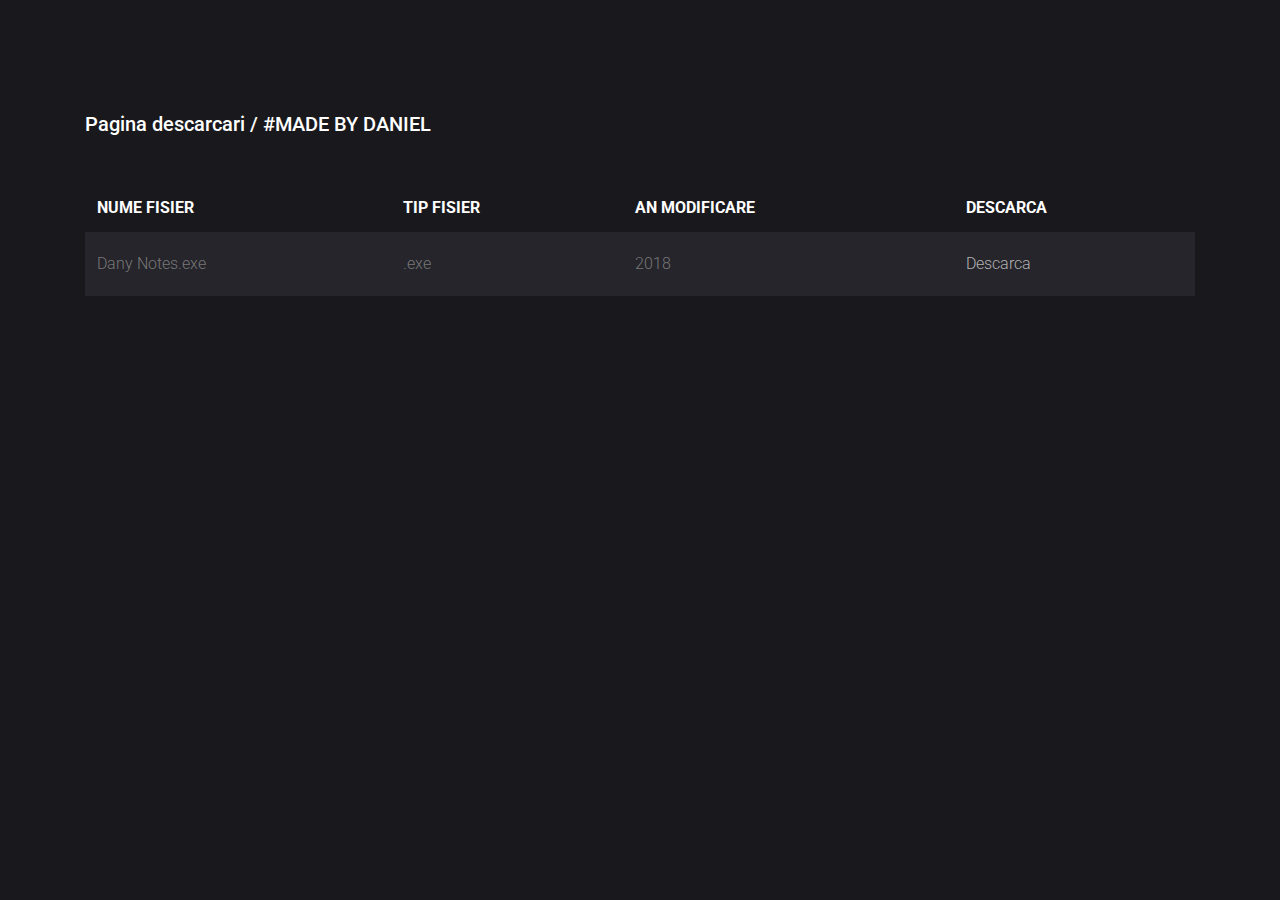
==== rep/index.html @ 6f4e150a "#rep" ====
<!doctype html>
<html lang="en">
  <head>
    <!-- Required meta tags -->
    <meta charset="utf-8">
    <meta name="viewport" content="width=device-width, initial-scale=1, shrink-to-fit=no">
    <link href="https://fonts.googleapis.com/css?family=Roboto:300,400&display=swap" rel="stylesheet">

    <link rel="stylesheet" href="fonts/icomoon/style.css">

    <link rel="stylesheet" href="css/owl.carousel.min.css">

    <!-- Bootstrap CSS -->
    <link rel="stylesheet" href="css/bootstrap.min.css">
    
    <!-- Style -->
    <link rel="stylesheet" href="css/style.css">

    <title>MBD REPO</title>
  </head>
  <body>
  

  <div class="content">
    
    <div class="container">
      <h2 class="mb-5">Pagina descarcari / #MADE BY DANIEL</h2>
      

      <div class="table-responsive custom-table-responsive">

        <table class="table custom-table" id="table">
          <thead>
            <tr>  

              <!--<th scope="col">
                <label class="control control--checkbox">
                  <input type="checkbox"  class="js-check-all"/>
                  <div class="control__indicator"></div>
                </label>
              </th>-->
              
              <th scope="col">NUME FISIER</th>
              <th scope="col">TIP FISIER</th>
              <th scope="col">AN MODIFICARE</th>
              <th scope="col">DESCARCA</th>
            </tr>
          </thead>
          <tbody>
            <tr scope="row">
              <td>
                Dany Notes.exe
              </td>
              <td>
				.exe
			  </td>
			  <td>
				2018
			  </td>
			  <td>
				<a href="./rep/Dany Notes.exe">Descarca</a>
			  </td>
            </tr>
            
          </tbody>
        </table>
      </div>


    </div>

  </div>
    
  <script>
    function getFiles() {

    }

    function addRow(c1, c2, c3, c4){
      var table = document.getElementById("table");
      var row = table.insertRow(1);
      var cell1 = row.insertCell(0);
      var cell2 = row.insertCell(1);
      var cell3 = row.insertCell(2);
      var cell4 = row.insertCell(3);
      cell1.innerHTML = c1;
      cell2.innerHTML = c2;
      cell3.innerHTML = c3;
      cell4.innerHTML = c4;
    }

    </script>

    <script src="js/jquery-3.3.1.min.js"></script>
    <script src="js/popper.min.js"></script>
    <script src="js/bootstrap.min.js"></script>
    <script src="js/main.js"></script>
  </body>
</html>
---- rep/fonts/icomoon/style.css ----
@font-face {
  font-family: 'icomoon';
  src:  url('fonts/icomoon.eot?10si43');
  src:  url('fonts/icomoon.eot?10si43#iefix') format('embedded-opentype'),
    url('fonts/icomoon.ttf?10si43') format('truetype'),
    url('fonts/icomoon.woff?10si43') format('woff'),
    url('fonts/icomoon.svg?10si43#icomoon') format('svg');
  font-weight: normal;
  font-style: normal;
}

[class^="icon-"], [class*=" icon-"] {
  /* use !important to prevent issues with browser extensions that change fonts */
  font-family: 'icomoon' !important;
  speak: none;
  font-style: normal;
  font-weight: normal;
  font-variant: normal;
  text-transform: none;
  line-height: 1;

  /* Better Font Rendering =========== */
  -webkit-font-smoothing: antialiased;
  -moz-osx-font-smoothing: grayscale;
}

.icon-asterisk:before {
  content: "\f069";
}
.icon-plus:before {
  content: "\f067";
}
.icon-question:before {
  content: "\f128";
}
.icon-minus:before {
  content: "\f068";
}
.icon-glass:before {
  content: "\f000";
}
.icon-music:before {
  content: "\f001";
}
.icon-search:before {
  content: "\f002";
}
.icon-envelope-o:before {
  content: "\f003";
}
.icon-heart:before {
  content: "\f004";
}
.icon-star:before {
  content: "\f005";
}
.icon-star-o:before {
  content: "\f006";
}
.icon-user:before {
  content: "\f007";
}
.icon-film:before {
  content: "\f008";
}
.icon-th-large:before {
  content: "\f009";
}
.icon-th:before {
  content: "\f00a";
}
.icon-th-list:before {
  content: "\f00b";
}
.icon-check:before {
  content: "\f00c";
}
.icon-close:before {
  content: "\f00d";
}
.icon-remove:before {
  content: "\f00d";
}
.icon-times:before {
  content: "\f00d";
}
.icon-search-plus:before {
  content: "\f00e";
}
.icon-search-minus:before {
  content: "\f010";
}
.icon-power-off:before {
  content: "\f011";
}
.icon-signal:before {
  content: "\f012";
}
.icon-cog:before {
  content: "\f013";
}
.icon-gear:before {
  content: "\f013";
}
.icon-trash-o:before {
  content: "\f014";
}
.icon-home:before {
  content: "\f015";
}
.icon-file-o:before {
  content: "\f016";
}
.icon-clock-o:before {
  content: "\f017";
}
.icon-road:before {
  content: "\f018";
}
.icon-download:before {
  content: "\f019";
}
.icon-arrow-circle-o-down:before {
  content: "\f01a";
}
.icon-arrow-circle-o-up:before {
  content: "\f01b";
}
.icon-inbox:before {
  content: "\f01c";
}
.icon-play-circle-o:before {
  content: "\f01d";
}
.icon-repeat:before {
  content: "\f01e";
}
.icon-rotate-right:before {
  content: "\f01e";
}
.icon-refresh:before {
  content: "\f021";
}
.icon-list-alt:before {
  content: "\f022";
}
.icon-lock:before {
  content: "\f023";
}
.icon-flag:before {
  content: "\f024";
}
.icon-headphones:before {
  content: "\f025";
}
.icon-volume-off:before {
  content: "\f026";
}
.icon-volume-down:before {
  content: "\f027";
}
.icon-volume-up:before {
  content: "\f028";
}
.icon-qrcode:before {
  content: "\f029";
}
.icon-barcode:before {
  content: "\f02a";
}
.icon-tag:before {
  content: "\f02b";
}
.icon-tags:before {
  content: "\f02c";
}
.icon-book:before {
  content: "\f02d";
}
.icon-bookmark:before {
  content: "\f02e";
}
.icon-print:before {
  content: "\f02f";
}
.icon-camera:before {
  content: "\f030";
}
.icon-font:before {
  content: "\f031";
}
.icon-bold:before {
  content: "\f032";
}
.icon-italic:before {
  content: "\f033";
}
.icon-text-height:before {
  content: "\f034";
}
.icon-text-width:before {
  content: "\f035";
}
.icon-align-left:before {
  content: "\f036";
}
.icon-align-center:before {
  content: "\f037";
}
.icon-align-right:before {
  content: "\f038";
}
.icon-align-justify:before {
  content: "\f039";
}
.icon-list:before {
  content: "\f03a";
}
.icon-dedent:before {
  content: "\f03b";
}
.icon-outdent:before {
  content: "\f03b";
}
.icon-indent:before {
  content: "\f03c";
}
.icon-video-camera:before {
  content: "\f03d";
}
.icon-image:before {
  content: "\f03e";
}
.icon-photo:before {
  content: "\f03e";
}
.icon-picture-o:before {
  content: "\f03e";
}
.icon-pencil:before {
  content: "\f040";
}
.icon-map-marker:before {
  content: "\f041";
}
.icon-adjust:before {
  content: "\f042";
}
.icon-tint:before {
  content: "\f043";
}
.icon-edit:before {
  content: "\f044";
}
.icon-pencil-square-o:before {
  content: "\f044";
}
.icon-share-square-o:before {
  content: "\f045";
}
.icon-check-square-o:before {
  content: "\f046";
}
.icon-arrows:before {
  content: "\f047";
}
.icon-step-backward:before {
  content: "\f048";
}
.icon-fast-backward:before {
  content: "\f049";
}
.icon-backward:before {
  content: "\f04a";
}
.icon-play:before {
  content: "\f04b";
}
.icon-pause:before {
  content: "\f04c";
}
.icon-stop:before {
  content: "\f04d";
}
.icon-forward:before {
  content: "\f04e";
}
.icon-fast-forward:before {
  content: "\f050";
}
.icon-step-forward:before {
  content: "\f051";
}
.icon-eject:before {
  content: "\f052";
}
.icon-chevron-left:before {
  content: "\f053";
}
.icon-chevron-right:before {
  content: "\f054";
}
.icon-plus-circle:before {
  content: "\f055";
}
.icon-minus-circle:before {
  content: "\f056";
}
.icon-times-circle:before {
  content: "\f057";
}
.icon-check-circle:before {
  content: "\f058";
}
.icon-question-circle:before {
  content: "\f059";
}
.icon-info-circle:before {
  content: "\f05a";
}
.icon-crosshairs:before {
  content: "\f05b";
}
.icon-times-circle-o:before {
  content: "\f05c";
}
.icon-check-circle-o:before {
  content: "\f05d";
}
.icon-ban:before {
  content: "\f05e";
}
.icon-arrow-left:before {
  content: "\f060";
}
.icon-arrow-right:before {
  content: "\f061";
}
.icon-arrow-up:before {
  content: "\f062";
}
.icon-arrow-down:before {
  content: "\f063";
}
.icon-mail-forward:before {
  content: "\f064";
}
.icon-share:before {
  content: "\f064";
}
.icon-expand:before {
  content: "\f065";
}
.icon-compress:before {
  content: "\f066";
}
.icon-exclamation-circle:before {
  content: "\f06a";
}
.icon-gift:before {
  content: "\f06b";
}
.icon-leaf:before {
  content: "\f06c";
}
.icon-fire:before {
  content: "\f06d";
}
.icon-eye:before {
  content: "\f06e";
}
.icon-eye-slash:before {
  content: "\f070";
}
.icon-exclamation-triangle:before {
  content: "\f071";
}
.icon-warning:before {
  content: "\f071";
}
.icon-plane:before {
  content: "\f072";
}
.icon-calendar:before {
  content: "\f073";
}
.icon-random:before {
  content: "\f074";
}
.icon-comment:before {
  content: "\f075";
}
.icon-magnet:before {
  content: "\f076";
}
.icon-chevron-up:before {
  content: "\f077";
}
.icon-chevron-down:before {
  content: "\f078";
}
.icon-retweet:before {
  content: "\f079";
}
.icon-shopping-cart:before {
  content: "\f07a";
}
.icon-folder:before {
  content: "\f07b";
}
.icon-folder-open:before {
  content: "\f07c";
}
.icon-arrows-v:before {
  content: "\f07d";
}
.icon-arrows-h:before {
  content: "\f07e";
}
.icon-bar-chart:before {
  content: "\f080";
}
.icon-bar-chart-o:before {
  content: "\f080";
}
.icon-twitter-square:before {
  content: "\f081";
}
.icon-facebook-square:before {
  content: "\f082";
}
.icon-camera-retro:before {
  content: "\f083";
}
.icon-key:before {
  content: "\f084";
}
.icon-cogs:before {
  content: "\f085";
}
.icon-gears:before {
  content: "\f085";
}
.icon-comments:before {
  content: "\f086";
}
.icon-thumbs-o-up:before {
  content: "\f087";
}
.icon-thumbs-o-down:before {
  content: "\f088";
}
.icon-star-half:before {
  content: "\f089";
}
.icon-heart-o:before {
  content: "\f08a";
}
.icon-sign-out:before {
  content: "\f08b";
}
.icon-linkedin-square:before {
  content: "\f08c";
}
.icon-thumb-tack:before {
  content: "\f08d";
}
.icon-external-link:before {
  content: "\f08e";
}
.icon-sign-in:before {
  content: "\f090";
}
.icon-trophy:before {
  content: "\f091";
}
.icon-github-square:before {
  content: "\f092";
}
.icon-upload:before {
  content: "\f093";
}
.icon-lemon-o:before {
  content: "\f094";
}
.icon-phone:before {
  content: "\f095";
}
.icon-square-o:before {
  content: "\f096";
}
.icon-bookmark-o:before {
  content: "\f097";
}
.icon-phone-square:before {
  content: "\f098";
}
.icon-twitter:before {
  content: "\f099";
}
.icon-facebook:before {
  content: "\f09a";
}
.icon-facebook-f:before {
  content: "\f09a";
}
.icon-github:before {
  content: "\f09b";
}
.icon-unlock:before {
  content: "\f09c";
}
.icon-credit-card:before {
  content: "\f09d";
}
.icon-feed:before {
  content: "\f09e";
}
.icon-rss:before {
  content: "\f09e";
}
.icon-hdd-o:before {
  content: "\f0a0";
}
.icon-bullhorn:before {
  content: "\f0a1";
}
.icon-bell-o:before {
  content: "\f0a2";
}
.icon-certificate:before {
  content: "\f0a3";
}
.icon-hand-o-right:before {
  content: "\f0a4";
}
.icon-hand-o-left:before {
  content: "\f0a5";
}
.icon-hand-o-up:before {
  content: "\f0a6";
}
.icon-hand-o-down:before {
  content: "\f0a7";
}
.icon-arrow-circle-left:before {
  content: "\f0a8";
}
.icon-arrow-circle-right:before {
  content: "\f0a9";
}
.icon-arrow-circle-up:before {
  content: "\f0aa";
}
.icon-arrow-circle-down:before {
  content: "\f0ab";
}
.icon-globe:before {
  content: "\f0ac";
}
.icon-wrench:before {
  content: "\f0ad";
}
.icon-tasks:before {
  content: "\f0ae";
}
.icon-filter:before {
  content: "\f0b0";
}
.icon-briefcase:before {
  content: "\f0b1";
}
.icon-arrows-alt:before {
  content: "\f0b2";
}
.icon-group:before {
  content: "\f0c0";
}
.icon-users:before {
  content: "\f0c0";
}
.icon-chain:before {
  content: "\f0c1";
}
.icon-link:before {
  content: "\f0c1";
}
.icon-cloud:before {
  content: "\f0c2";
}
.icon-flask:before {
  content: "\f0c3";
}
.icon-cut:before {
  content: "\f0c4";
}
.icon-scissors:before {
  content: "\f0c4";
}
.icon-copy:before {
  content: "\f0c5";
}
.icon-files-o:before {
  content: "\f0c5";
}
.icon-paperclip:before {
  content: "\f0c6";
}
.icon-floppy-o:before {
  content: "\f0c7";
}
.icon-save:before {
  content: "\f0c7";
}
.icon-square:before {
  content: "\f0c8";
}
.icon-bars:before {
  content: "\f0c9";
}
.icon-navicon:before {
  content: "\f0c9";
}
.icon-reorder:before {
  content: "\f0c9";
}
.icon-list-ul:before {
  content: "\f0ca";
}
.icon-list-ol:before {
  content: "\f0cb";
}
.icon-strikethrough:before {
  content: "\f0cc";
}
.icon-underline:before {
  content: "\f0cd";
}
.icon-table:before {
  content: "\f0ce";
}
.icon-magic:before {
  content: "\f0d0";
}
.icon-truck:before {
  content: "\f0d1";
}
.icon-pinterest:before {
  content: "\f0d2";
}
.icon-pinterest-square:before {
  content: "\f0d3";
}
.icon-google-plus-square:before {
  content: "\f0d4";
}
.icon-google-plus:before {
  content: "\f0d5";
}
.icon-money:before {
  content: "\f0d6";
}
.icon-caret-down:before {
  content: "\f0d7";
}
.icon-caret-up:before {
  content: "\f0d8";
}
.icon-caret-left:before {
  content: "\f0d9";
}
.icon-caret-right:before {
  content: "\f0da";
}
.icon-columns:before {
  content: "\f0db";
}
.icon-sort:before {
  content: "\f0dc";
}
.icon-unsorted:before {
  content: "\f0dc";
}
.icon-sort-desc:before {
  content: "\f0dd";
}
.icon-sort-down:before {
  content: "\f0dd";
}
.icon-sort-asc:before {
  content: "\f0de";
}
.icon-sort-up:before {
  content: "\f0de";
}
.icon-envelope:before {
  content: "\f0e0";
}
.icon-linkedin:before {
  content: "\f0e1";
}
.icon-rotate-left:before {
  content: "\f0e2";
}
.icon-undo:before {
  content: "\f0e2";
}
.icon-gavel:before {
  content: "\f0e3";
}
.icon-legal:before {
  content: "\f0e3";
}
.icon-dashboard:before {
  content: "\f0e4";
}
.icon-tachometer:before {
  content: "\f0e4";
}
.icon-comment-o:before {
  content: "\f0e5";
}
.icon-comments-o:before {
  content: "\f0e6";
}
.icon-bolt:before {
  content: "\f0e7";
}
.icon-flash:before {
  content: "\f0e7";
}
.icon-sitemap:before {
  content: "\f0e8";
}
.icon-umbrella:before {
  content: "\f0e9";
}
.icon-clipboard:before {
  content: "\f0ea";
}
.icon-paste:before {
  content: "\f0ea";
}
.icon-lightbulb-o:before {
  content: "\f0eb";
}
.icon-exchange:before {
  content: "\f0ec";
}
.icon-cloud-download:before {
  content: "\f0ed";
}
.icon-cloud-upload:before {
  content: "\f0ee";
}
.icon-user-md:before {
  content: "\f0f0";
}
.icon-stethoscope:before {
  content: "\f0f1";
}
.icon-suitcase:before {
  content: "\f0f2";
}
.icon-bell:before {
  content: "\f0f3";
}
.icon-coffee:before {
  content: "\f0f4";
}
.icon-cutlery:before {
  content: "\f0f5";
}
.icon-file-text-o:before {
  content: "\f0f6";
}
.icon-building-o:before {
  content: "\f0f7";
}
.icon-hospital-o:before {
  content: "\f0f8";
}
.icon-ambulance:before {
  content: "\f0f9";
}
.icon-medkit:before {
  content: "\f0fa";
}
.icon-fighter-jet:before {
  content: "\f0fb";
}
.icon-beer:before {
  content: "\f0fc";
}
.icon-h-square:before {
  content: "\f0fd";
}
.icon-plus-square:before {
  content: "\f0fe";
}
.icon-angle-double-left:before {
  content: "\f100";
}
.icon-angle-double-right:before {
  content: "\f101";
}
.icon-angle-double-up:before {
  content: "\f102";
}
.icon-angle-double-down:before {
  content: "\f103";
}
.icon-angle-left:before {
  content: "\f104";
}
.icon-angle-right:before {
  content: "\f105";
}
.icon-angle-up:before {
  content: "\f106";
}
.icon-angle-down:before {
  content: "\f107";
}
.icon-desktop:before {
  content: "\f108";
}
.icon-laptop:before {
  content: "\f109";
}
.icon-tablet:before {
  content: "\f10a";
}
.icon-mobile:before {
  content: "\f10b";
}
.icon-mobile-phone:before {
  content: "\f10b";
}
.icon-circle-o:before {
  content: "\f10c";
}
.icon-quote-left:before {
  content: "\f10d";
}
.icon-quote-right:before {
  content: "\f10e";
}
.icon-spinner:before {
  content: "\f110";
}
.icon-circle:before {
  content: "\f111";
}
.icon-mail-reply:before {
  content: "\f112";
}
.icon-reply:before {
  content: "\f112";
}
.icon-github-alt:before {
  content: "\f113";
}
.icon-folder-o:before {
  content: "\f114";
}
.icon-folder-open-o:before {
  content: "\f115";
}
.icon-smile-o:before {
  content: "\f118";
}
.icon-frown-o:before {
  content: "\f119";
}
.icon-meh-o:before {
  content: "\f11a";
}
.icon-gamepad:before {
  content: "\f11b";
}
.icon-keyboard-o:before {
  content: "\f11c";
}
.icon-flag-o:before {
  content: "\f11d";
}
.icon-flag-checkered:before {
  content: "\f11e";
}
.icon-terminal:before {
  content: "\f120";
}
.icon-code:before {
  content: "\f121";
}
.icon-mail-reply-all:before {
  content: "\f122";
}
.icon-reply-all:before {
  content: "\f122";
}
.icon-star-half-empty:before {
  content: "\f123";
}
.icon-star-half-full:before {
  content: "\f123";
}
.icon-star-half-o:before {
  content: "\f123";
}
.icon-location-arrow:before {
  content: "\f124";
}
.icon-crop:before {
  content: "\f125";
}
.icon-code-fork:before {
  content: "\f126";
}
.icon-chain-broken:before {
  content: "\f127";
}
.icon-unlink:before {
  content: "\f127";
}
.icon-info:before {
  content: "\f129";
}
.icon-exclamation:before {
  content: "\f12a";
}
.icon-superscript:before {
  content: "\f12b";
}
.icon-subscript:before {
  content: "\f12c";
}
.icon-eraser:before {
  content: "\f12d";
}
.icon-puzzle-piece:before {
  content: "\f12e";
}
.icon-microphone:before {
  content: "\f130";
}
.icon-microphone-slash:before {
  content: "\f131";
}
.icon-shield:before {
  content: "\f132";
}
.icon-calendar-o:before {
  content: "\f133";
}
.icon-fire-extinguisher:before {
  content: "\f134";
}
.icon-rocket:before {
  content: "\f135";
}
.icon-maxcdn:before {
  content: "\f136";
}
.icon-chevron-circle-left:before {
  content: "\f137";
}
.icon-chevron-circle-right:before {
  content: "\f138";
}
.icon-chevron-circle-up:before {
  content: "\f139";
}
.icon-chevron-circle-down:before {
  content: "\f13a";
}
.icon-html5:before {
  content: "\f13b";
}
.icon-css3:before {
  content: "\f13c";
}
.icon-anchor:before {
  content: "\f13d";
}
.icon-unlock-alt:before {
  content: "\f13e";
}
.icon-bullseye:before {
  content: "\f140";
}
.icon-ellipsis-h:before {
  content: "\f141";
}
.icon-ellipsis-v:before {
  content: "\f142";
}
.icon-rss-square:before {
  content: "\f143";
}
.icon-play-circle:before {
  content: "\f144";
}
.icon-ticket:before {
  content: "\f145";
}
.icon-minus-square:before {
  content: "\f146";
}
.icon-minus-square-o:before {
  content: "\f147";
}
.icon-level-up:before {
  content: "\f148";
}
.icon-level-down:before {
  content: "\f149";
}
.icon-check-square:before {
  content: "\f14a";
}
.icon-pencil-square:before {
  content: "\f14b";
}
.icon-external-link-square:before {
  content: "\f14c";
}
.icon-share-square:before {
  content: "\f14d";
}
.icon-compass:before {
  content: "\f14e";
}
.icon-caret-square-o-down:before {
  content: "\f150";
}
.icon-toggle-down:before {
  content: "\f150";
}
.icon-caret-square-o-up:before {
  content: "\f151";
}
.icon-toggle-up:before {
  content: "\f151";
}
.icon-caret-square-o-right:before {
  content: "\f152";
}
.icon-toggle-right:before {
  content: "\f152";
}
.icon-eur:before {
  content: "\f153";
}
.icon-euro:before {
  content: "\f153";
}
.icon-gbp:before {
  content: "\f154";
}
.icon-dollar:before {
  content: "\f155";
}
.icon-usd:before {
  content: "\f155";
}
.icon-inr:before {
  content: "\f156";
}
.icon-rupee:before {
  content: "\f156";
}
.icon-cny:before {
  content: "\f157";
}
.icon-jpy:before {
  content: "\f157";
}
.icon-rmb:before {
  content: "\f157";
}
.icon-yen:before {
  content: "\f157";
}
.icon-rouble:before {
  content: "\f158";
}
.icon-rub:before {
  content: "\f158";
}
.icon-ruble:before {
  content: "\f158";
}
.icon-krw:before {
  content: "\f159";
}
.icon-won:before {
  content: "\f159";
}
.icon-bitcoin:before {
  content: "\f15a";
}
.icon-btc:before {
  content: "\f15a";
}
.icon-file:before {
  content: "\f15b";
}
.icon-file-text:before {
  content: "\f15c";
}
.icon-sort-alpha-asc:before {
  content: "\f15d";
}
.icon-sort-alpha-desc:before {
  content: "\f15e";
}
.icon-sort-amount-asc:before {
  content: "\f160";
}
.icon-sort-amount-desc:before {
  content: "\f161";
}
.icon-sort-numeric-asc:before {
  content: "\f162";
}
.icon-sort-numeric-desc:before {
  content: "\f163";
}
.icon-thumbs-up:before {
  content: "\f164";
}
.icon-thumbs-down:before {
  content: "\f165";
}
.icon-youtube-square:before {
  content: "\f166";
}
.icon-youtube:before {
  content: "\f167";
}
.icon-xing:before {
  content: "\f168";
}
.icon-xing-square:before {
  content: "\f169";
}
.icon-youtube-play:before {
  content: "\f16a";
}
.icon-dropbox:before {
  content: "\f16b";
}
.icon-stack-overflow:before {
  content: "\f16c";
}
.icon-instagram:before {
  content: "\f16d";
}
.icon-flickr:before {
  content: "\f16e";
}
.icon-adn:before {
  content: "\f170";
}
.icon-bitbucket:before {
  content: "\f171";
}
.icon-bitbucket-square:before {
  content: "\f172";
}
.icon-tumblr:before {
  content: "\f173";
}
.icon-tumblr-square:before {
  content: "\f174";
}
.icon-long-arrow-down:before {
  content: "\f175";
}
.icon-long-arrow-up:before {
  content: "\f176";
}
.icon-long-arrow-left:before {
  content: "\f177";
}
.icon-long-arrow-right:before {
  content: "\f178";
}
.icon-apple:before {
  content: "\f179";
}
.icon-windows:before {
  content: "\f17a";
}
.icon-android:before {
  content: "\f17b";
}
.icon-linux:before {
  content: "\f17c";
}
.icon-dribbble:before {
  content: "\f17d";
}
.icon-skype:before {
  content: "\f17e";
}
.icon-foursquare:before {
  content: "\f180";
}
.icon-trello:before {
  content: "\f181";
}
.icon-female:before {
  content: "\f182";
}
.icon-male:before {
  content: "\f183";
}
.icon-gittip:before {
  content: "\f184";
}
.icon-gratipay:before {
  content: "\f184";
}
.icon-sun-o:before {
  content: "\f185";
}
.icon-moon-o:before {
  content: "\f186";
}
.icon-archive:before {
  content: "\f187";
}
.icon-bug:before {
  content: "\f188";
}
.icon-vk:before {
  content: "\f189";
}
.icon-weibo:before {
  content: "\f18a";
}
.icon-renren:before {
  content: "\f18b";
}
.icon-pagelines:before {
  content: "\f18c";
}
.icon-stack-exchange:before {
  content: "\f18d";
}
.icon-arrow-circle-o-right:before {
  content: "\f18e";
}
.icon-arrow-circle-o-left:before {
  content: "\f190";
}
.icon-caret-square-o-left:before {
  content: "\f191";
}
.icon-toggle-left:before {
  content: "\f191";
}
.icon-dot-circle-o:before {
  content: "\f192";
}
.icon-wheelchair:before {
  content: "\f193";
}
.icon-vimeo-square:before {
  content: "\f194";
}
.icon-try:before {
  content: "\f195";
}
.icon-turkish-lira:before {
  content: "\f195";
}
.icon-plus-square-o:before {
  content: "\f196";
}
.icon-space-shuttle:before {
  content: "\f197";
}
.icon-slack:before {
  content: "\f198";
}
.icon-envelope-square:before {
  content: "\f199";
}
.icon-wordpress:before {
  content: "\f19a";
}
.icon-openid:before {
  content: "\f19b";
}
.icon-bank:before {
  content: "\f19c";
}
.icon-institution:before {
  content: "\f19c";
}
.icon-university:before {
  content: "\f19c";
}
.icon-graduation-cap:before {
  content: "\f19d";
}
.icon-mortar-board:before {
  content: "\f19d";
}
.icon-yahoo:before {
  content: "\f19e";
}
.icon-google:before {
  content: "\f1a0";
}
.icon-reddit:before {
  content: "\f1a1";
}
.icon-reddit-square:before {
  content: "\f1a2";
}
.icon-stumbleupon-circle:before {
  content: "\f1a3";
}
.icon-stumbleupon:before {
  content: "\f1a4";
}
.icon-delicious:before {
  content: "\f1a5";
}
.icon-digg:before {
  content: "\f1a6";
}
.icon-pied-piper-pp:before {
  content: "\f1a7";
}
.icon-pied-piper-alt:before {
  content: "\f1a8";
}
.icon-drupal:before {
  content: "\f1a9";
}
.icon-joomla:before {
  content: "\f1aa";
}
.icon-language:before {
  content: "\f1ab";
}
.icon-fax:before {
  content: "\f1ac";
}
.icon-building:before {
  content: "\f1ad";
}
.icon-child:before {
  content: "\f1ae";
}
.icon-paw:before {
  content: "\f1b0";
}
.icon-spoon:before {
  content: "\f1b1";
}
.icon-cube:before {
  content: "\f1b2";
}
.icon-cubes:before {
  content: "\f1b3";
}
.icon-behance:before {
  content: "\f1b4";
}
.icon-behance-square:before {
  content: "\f1b5";
}
.icon-steam:before {
  content: "\f1b6";
}
.icon-steam-square:before {
  content: "\f1b7";
}
.icon-recycle:before {
  content: "\f1b8";
}
.icon-automobile:before {
  content: "\f1b9";
}
.icon-car:before {
  content: "\f1b9";
}
.icon-cab:before {
  content: "\f1ba";
}
.icon-taxi:before {
  content: "\f1ba";
}
.icon-tree:before {
  content: "\f1bb";
}
.icon-spotify:before {
  content: "\f1bc";
}
.icon-deviantart:before {
  content: "\f1bd";
}
.icon-soundcloud:before {
  content: "\f1be";
}
.icon-database:before {
  content: "\f1c0";
}
.icon-file-pdf-o:before {
  content: "\f1c1";
}
.icon-file-word-o:before {
  content: "\f1c2";
}
.icon-file-excel-o:before {
  content: "\f1c3";
}
.icon-file-powerpoint-o:before {
  content: "\f1c4";
}
.icon-file-image-o:before {
  content: "\f1c5";
}
.icon-file-photo-o:before {
  content: "\f1c5";
}
.icon-file-picture-o:before {
  content: "\f1c5";
}
.icon-file-archive-o:before {
  content: "\f1c6";
}
.icon-file-zip-o:before {
  content: "\f1c6";
}
.icon-file-audio-o:before {
  content: "\f1c7";
}
.icon-file-sound-o:before {
  content: "\f1c7";
}
.icon-file-movie-o:before {
  content: "\f1c8";
}
.icon-file-video-o:before {
  content: "\f1c8";
}
.icon-file-code-o:before {
  content: "\f1c9";
}
.icon-vine:before {
  content: "\f1ca";
}
.icon-codepen:before {
  content: "\f1cb";
}
.icon-jsfiddle:before {
  content: "\f1cc";
}
.icon-life-bouy:before {
  content: "\f1cd";
}
.icon-life-buoy:before {
  content: "\f1cd";
}
.icon-life-ring:before {
  content: "\f1cd";
}
.icon-life-saver:before {
  content: "\f1cd";
}
.icon-support:before {
  content: "\f1cd";
}
.icon-circle-o-notch:before {
  content: "\f1ce";
}
.icon-ra:before {
  content: "\f1d0";
}
.icon-rebel:before {
  content: "\f1d0";
}
.icon-resistance:before {
  content: "\f1d0";
}
.icon-empire:before {
  content: "\f1d1";
}
.icon-ge:before {
  content: "\f1d1";
}
.icon-git-square:before {
  content: "\f1d2";
}
.icon-git:before {
  content: "\f1d3";
}
.icon-hacker-news:before {
  content: "\f1d4";
}
.icon-y-combinator-square:before {
  content: "\f1d4";
}
.icon-yc-square:before {
  content: "\f1d4";
}
.icon-tencent-weibo:before {
  content: "\f1d5";
}
.icon-qq:before {
  content: "\f1d6";
}
.icon-wechat:before {
  content: "\f1d7";
}
.icon-weixin:before {
  content: "\f1d7";
}
.icon-paper-plane:before {
  content: "\f1d8";
}
.icon-send:before {
  content: "\f1d8";
}
.icon-paper-plane-o:before {
  content: "\f1d9";
}
.icon-send-o:before {
  content: "\f1d9";
}
.icon-history:before {
  content: "\f1da";
}
.icon-circle-thin:before {
  content: "\f1db";
}
.icon-header:before {
  content: "\f1dc";
}
.icon-paragraph:before {
  content: "\f1dd";
}
.icon-sliders:before {
  content: "\f1de";
}
.icon-share-alt:before {
  content: "\f1e0";
}
.icon-share-alt-square:before {
  content: "\f1e1";
}
.icon-bomb:before {
  content: "\f1e2";
}
.icon-futbol-o:before {
  content: "\f1e3";
}
.icon-soccer-ball-o:before {
  content: "\f1e3";
}
.icon-tty:before {
  content: "\f1e4";
}
.icon-binoculars:before {
  content: "\f1e5";
}
.icon-plug:before {
  content: "\f1e6";
}
.icon-slideshare:before {
  content: "\f1e7";
}
.icon-twitch:before {
  content: "\f1e8";
}
.icon-yelp:before {
  content: "\f1e9";
}
.icon-newspaper-o:before {
  content: "\f1ea";
}
.icon-wifi:before {
  content: "\f1eb";
}
.icon-calculator:before {
  content: "\f1ec";
}
.icon-paypal:before {
  content: "\f1ed";
}
.icon-google-wallet:before {
  content: "\f1ee";
}
.icon-cc-visa:before {
  content: "\f1f0";
}
.icon-cc-mastercard:before {
  content: "\f1f1";
}
.icon-cc-discover:before {
  content: "\f1f2";
}
.icon-cc-amex:before {
  content: "\f1f3";
}
.icon-cc-paypal:before {
  content: "\f1f4";
}
.icon-cc-stripe:before {
  content: "\f1f5";
}
.icon-bell-slash:before {
  content: "\f1f6";
}
.icon-bell-slash-o:before {
  content: "\f1f7";
}
.icon-trash:before {
  content: "\f1f8";
}
.icon-copyright:before {
  content: "\f1f9";
}
.icon-at:before {
  content: "\f1fa";
}
.icon-eyedropper:before {
  content: "\f1fb";
}
.icon-paint-brush:before {
  content: "\f1fc";
}
.icon-birthday-cake:before {
  content: "\f1fd";
}
.icon-area-chart:before {
  content: "\f1fe";
}
.icon-pie-chart:before {
  content: "\f200";
}
.icon-line-chart:before {
  content: "\f201";
}
.icon-lastfm:before {
  content: "\f202";
}
.icon-lastfm-square:before {
  content: "\f203";
}
.icon-toggle-off:before {
  content: "\f204";
}
.icon-toggle-on:before {
  content: "\f205";
}
.icon-bicycle:before {
  content: "\f206";
}
.icon-bus:before {
  content: "\f207";
}
.icon-ioxhost:before {
  content: "\f208";
}
.icon-angellist:before {
  content: "\f209";
}
.icon-cc:before {
  content: "\f20a";
}
.icon-ils:before {
  content: "\f20b";
}
.icon-shekel:before {
  content: "\f20b";
}
.icon-sheqel:before {
  content: "\f20b";
}
.icon-meanpath:before {
  content: "\f20c";
}
.icon-buysellads:before {
  content: "\f20d";
}
.icon-connectdevelop:before {
  content: "\f20e";
}
.icon-dashcube:before {
  content: "\f210";
}
.icon-forumbee:before {
  content: "\f211";
}
.icon-leanpub:before {
  content: "\f212";
}
.icon-sellsy:before {
  content: "\f213";
}
.icon-shirtsinbulk:before {
  content: "\f214";
}
.icon-simplybuilt:before {
  content: "\f215";
}
.icon-skyatlas:before {
  content: "\f216";
}
.icon-cart-plus:before {
  content: "\f217";
}
.icon-cart-arrow-down:before {
  content: "\f218";
}
.icon-diamond:before {
  content: "\f219";
}
.icon-ship:before {
  content: "\f21a";
}
.icon-user-secret:before {
  content: "\f21b";
}
.icon-motorcycle:before {
  content: "\f21c";
}
.icon-street-view:before {
  content: "\f21d";
}
.icon-heartbeat:before {
  content: "\f21e";
}
.icon-venus:before {
  content: "\f221";
}
.icon-mars:before {
  content: "\f222";
}
.icon-mercury:before {
  content: "\f223";
}
.icon-intersex:before {
  content: "\f224";
}
.icon-transgender:before {
  content: "\f224";
}
.icon-transgender-alt:before {
  content: "\f225";
}
.icon-venus-double:before {
  content: "\f226";
}
.icon-mars-double:before {
  content: "\f227";
}
.icon-venus-mars:before {
  content: "\f228";
}
.icon-mars-stroke:before {
  content: "\f229";
}
.icon-mars-stroke-v:before {
  content: "\f22a";
}
.icon-mars-stroke-h:before {
  content: "\f22b";
}
.icon-neuter:before {
  content: "\f22c";
}
.icon-genderless:before {
  content: "\f22d";
}
.icon-facebook-official:before {
  content: "\f230";
}
.icon-pinterest-p:before {
  content: "\f231";
}
.icon-whatsapp:before {
  content: "\f232";
}
.icon-server:before {
  content: "\f233";
}
.icon-user-plus:before {
  content: "\f234";
}
.icon-user-times:before {
  content: "\f235";
}
.icon-bed:before {
  content: "\f236";
}
.icon-hotel:before {
  content: "\f236";
}
.icon-viacoin:before {
  content: "\f237";
}
.icon-train:before {
  content: "\f238";
}
.icon-subway:before {
  content: "\f239";
}
.icon-medium:before {
  content: "\f23a";
}
.icon-y-combinator:before {
  content: "\f23b";
}
.icon-yc:before {
  content: "\f23b";
}
.icon-optin-monster:before {
  content: "\f23c";
}
.icon-opencart:before {
  content: "\f23d";
}
.icon-expeditedssl:before {
  content: "\f23e";
}
.icon-battery:before {
  content: "\f240";
}
.icon-battery-4:before {
  content: "\f240";
}
.icon-battery-full:before {
  content: "\f240";
}
.icon-battery-3:before {
  content: "\f241";
}
.icon-battery-three-quarters:before {
  content: "\f241";
}
.icon-battery-2:before {
  content: "\f242";
}
.icon-battery-half:before {
  content: "\f242";
}
.icon-battery-1:before {
  content: "\f243";
}
.icon-battery-quarter:before {
  content: "\f243";
}
.icon-battery-0:before {
  content: "\f244";
}
.icon-battery-empty:before {
  content: "\f244";
}
.icon-mouse-pointer:before {
  content: "\f245";
}
.icon-i-cursor:before {
  content: "\f246";
}
.icon-object-group:before {
  content: "\f247";
}
.icon-object-ungroup:before {
  content: "\f248";
}
.icon-sticky-note:before {
  content: "\f249";
}
.icon-sticky-note-o:before {
  content: "\f24a";
}
.icon-cc-jcb:before {
  content: "\f24b";
}
.icon-cc-diners-club:before {
  content: "\f24c";
}
.icon-clone:before {
  content: "\f24d";
}
.icon-balance-scale:before {
  content: "\f24e";
}
.icon-hourglass-o:before {
  content: "\f250";
}
.icon-hourglass-1:before {
  content: "\f251";
}
.icon-hourglass-start:before {
  content: "\f251";
}
.icon-hourglass-2:before {
  content: "\f252";
}
.icon-hourglass-half:before {
  content: "\f252";
}
.icon-hourglass-3:before {
  content: "\f253";
}
.icon-hourglass-end:before {
  content: "\f253";
}
.icon-hourglass:before {
  content: "\f254";
}
.icon-hand-grab-o:before {
  content: "\f255";
}
.icon-hand-rock-o:before {
  content: "\f255";
}
.icon-hand-paper-o:before {
  content: "\f256";
}
.icon-hand-stop-o:before {
  content: "\f256";
}
.icon-hand-scissors-o:before {
  content: "\f257";
}
.icon-hand-lizard-o:before {
  content: "\f258";
}
.icon-hand-spock-o:before {
  content: "\f259";
}
.icon-hand-pointer-o:before {
  content: "\f25a";
}
.icon-hand-peace-o:before {
  content: "\f25b";
}
.icon-trademark:before {
  content: "\f25c";
}
.icon-registered:before {
  content: "\f25d";
}
.icon-creative-commons:before {
  content: "\f25e";
}
.icon-gg:before {
  content: "\f260";
}
.icon-gg-circle:before {
  content: "\f261";
}
.icon-tripadvisor:before {
  content: "\f262";
}
.icon-odnoklassniki:before {
  content: "\f263";
}
.icon-odnoklassniki-square:before {
  content: "\f264";
}
.icon-get-pocket:before {
  content: "\f265";
}
.icon-wikipedia-w:before {
  content: "\f266";
}
.icon-safari:before {
  content: "\f267";
}
.icon-chrome:before {
  content: "\f268";
}
.icon-firefox:before {
  content: "\f269";
}
.icon-opera:before {
  content: "\f26a";
}
.icon-internet-explorer:before {
  content: "\f26b";
}
.icon-television:before {
  content: "\f26c";
}
.icon-tv:before {
  content: "\f26c";
}
.icon-contao:before {
  content: "\f26d";
}
.icon-500px:before {
  content: "\f26e";
}
.icon-amazon:before {
  content: "\f270";
}
.icon-calendar-plus-o:before {
  content: "\f271";
}
.icon-calendar-minus-o:before {
  content: "\f272";
}
.icon-calendar-times-o:before {
  content: "\f273";
}
.icon-calendar-check-o:before {
  content: "\f274";
}
.icon-industry:before {
  content: "\f275";
}
.icon-map-pin:before {
  content: "\f276";
}
.icon-map-signs:before {
  content: "\f277";
}
.icon-map-o:before {
  content: "\f278";
}
.icon-map:before {
  content: "\f279";
}
.icon-commenting:before {
  content: "\f27a";
}
.icon-commenting-o:before {
  content: "\f27b";
}
.icon-houzz:before {
  content: "\f27c";
}
.icon-vimeo:before {
  content: "\f27d";
}
.icon-black-tie:before {
  content: "\f27e";
}
.icon-fonticons:before {
  content: "\f280";
}
.icon-reddit-alien:before {
  content: "\f281";
}
.icon-edge:before {
  content: "\f282";
}
.icon-credit-card-alt:before {
  content: "\f283";
}
.icon-codiepie:before {
  content: "\f284";
}
.icon-modx:before {
  content: "\f285";
}
.icon-fort-awesome:before {
  content: "\f286";
}
.icon-usb:before {
  content: "\f287";
}
.icon-product-hunt:before {
  content: "\f288";
}
.icon-mixcloud:before {
  content: "\f289";
}
.icon-scribd:before {
  content: "\f28a";
}
.icon-pause-circle:before {
  content: "\f28b";
}
.icon-pause-circle-o:before {
  content: "\f28c";
}
.icon-stop-circle:before {
  content: "\f28d";
}
.icon-stop-circle-o:before {
  content: "\f28e";
}
.icon-shopping-bag:before {
  content: "\f290";
}
.icon-shopping-basket:before {
  content: "\f291";
}
.icon-hashtag:before {
  content: "\f292";
}
.icon-bluetooth:before {
  content: "\f293";
}
.icon-bluetooth-b:before {
  content: "\f294";
}
.icon-percent:before {
  content: "\f295";
}
.icon-gitlab:before {
  content: "\f296";
}
.icon-wpbeginner:before {
  content: "\f297";
}
.icon-wpforms:before {
  content: "\f298";
}
.icon-envira:before {
  content: "\f299";
}
.icon-universal-access:before {
  content: "\f29a";
}
.icon-wheelchair-alt:before {
  content: "\f29b";
}
.icon-question-circle-o:before {
  content: "\f29c";
}
.icon-blind:before {
  content: "\f29d";
}
.icon-audio-description:before {
  content: "\f29e";
}
.icon-volume-control-phone:before {
  content: "\f2a0";
}
.icon-braille:before {
  content: "\f2a1";
}
.icon-assistive-listening-systems:before {
  content: "\f2a2";
}
.icon-american-sign-language-interpreting:before {
  content: "\f2a3";
}
.icon-asl-interpreting:before {
  content: "\f2a3";
}
.icon-deaf:before {
  content: "\f2a4";
}
.icon-deafness:before {
  content: "\f2a4";
}
.icon-hard-of-hearing:before {
  content: "\f2a4";
}
.icon-glide:before {
  content: "\f2a5";
}
.icon-glide-g:before {
  content: "\f2a6";
}
.icon-sign-language:before {
  content: "\f2a7";
}
.icon-signing:before {
  content: "\f2a7";
}
.icon-low-vision:before {
  content: "\f2a8";
}
.icon-viadeo:before {
  content: "\f2a9";
}
.icon-viadeo-square:before {
  content: "\f2aa";
}
.icon-snapchat:before {
  content: "\f2ab";
}
.icon-snapchat-ghost:before {
  content: "\f2ac";
}
.icon-snapchat-square:before {
  content: "\f2ad";
}
.icon-pied-piper:before {
  content: "\f2ae";
}
.icon-first-order:before {
  content: "\f2b0";
}
.icon-yoast:before {
  content: "\f2b1";
}
.icon-themeisle:before {
  content: "\f2b2";
}
.icon-google-plus-circle:before {
  content: "\f2b3";
}
.icon-google-plus-official:before {
  content: "\f2b3";
}
.icon-fa:before {
  content: "\f2b4";
}
.icon-font-awesome:before {
  content: "\f2b4";
}
.icon-handshake-o:before {
  content: "\f2b5";
}
.icon-envelope-open:before {
  content: "\f2b6";
}
.icon-envelope-open-o:before {
  content: "\f2b7";
}
.icon-linode:before {
  content: "\f2b8";
}
.icon-address-book:before {
  content: "\f2b9";
}
.icon-address-book-o:before {
  content: "\f2ba";
}
.icon-address-card:before {
  content: "\f2bb";
}
.icon-vcard:before {
  content: "\f2bb";
}
.icon-address-card-o:before {
  content: "\f2bc";
}
.icon-vcard-o:before {
  content: "\f2bc";
}
.icon-user-circle:before {
  content: "\f2bd";
}
.icon-user-circle-o:before {
  content: "\f2be";
}
.icon-user-o:before {
  content: "\f2c0";
}
.icon-id-badge:before {
  content: "\f2c1";
}
.icon-drivers-license:before {
  content: "\f2c2";
}
.icon-id-card:before {
  content: "\f2c2";
}
.icon-drivers-license-o:before {
  content: "\f2c3";
}
.icon-id-card-o:before {
  content: "\f2c3";
}
.icon-quora:before {
  content: "\f2c4";
}
.icon-free-code-camp:before {
  content: "\f2c5";
}
.icon-telegram:before {
  content: "\f2c6";
}
.icon-thermometer:before {
  content: "\f2c7";
}
.icon-thermometer-4:before {
  content: "\f2c7";
}
.icon-thermometer-full:before {
  content: "\f2c7";
}
.icon-thermometer-3:before {
  content: "\f2c8";
}
.icon-thermometer-three-quarters:before {
  content: "\f2c8";
}
.icon-thermometer-2:before {
  content: "\f2c9";
}
.icon-thermometer-half:before {
  content: "\f2c9";
}
.icon-thermometer-1:before {
  content: "\f2ca";
}
.icon-thermometer-quarter:before {
  content: "\f2ca";
}
.icon-thermometer-0:before {
  content: "\f2cb";
}
.icon-thermometer-empty:before {
  content: "\f2cb";
}
.icon-shower:before {
  content: "\f2cc";
}
.icon-bath:before {
  content: "\f2cd";
}
.icon-bathtub:before {
  content: "\f2cd";
}
.icon-s15:before {
  content: "\f2cd";
}
.icon-podcast:before {
  content: "\f2ce";
}
.icon-window-maximize:before {
  content: "\f2d0";
}
.icon-window-minimize:before {
  content: "\f2d1";
}
.icon-window-restore:before {
  content: "\f2d2";
}
.icon-times-rectangle:before {
  content: "\f2d3";
}
.icon-window-close:before {
  content: "\f2d3";
}
.icon-times-rectangle-o:before {
  content: "\f2d4";
}
.icon-window-close-o:before {
  content: "\f2d4";
}
.icon-bandcamp:before {
  content: "\f2d5";
}
.icon-grav:before {
  content: "\f2d6";
}
.icon-etsy:before {
  content: "\f2d7";
}
.icon-imdb:before {
  content: "\f2d8";
}
.icon-ravelry:before {
  content: "\f2d9";
}
.icon-eercast:before {
  content: "\f2da";
}
.icon-microchip:before {
  content: "\f2db";
}
.icon-snowflake-o:before {
  content: "\f2dc";
}
.icon-superpowers:before {
  content: "\f2dd";
}
.icon-wpexplorer:before {
  content: "\f2de";
}
.icon-meetup:before {
  content: "\f2e0";
}
.icon-3d_rotation:before {
  content: "\e84d";
}
.icon-ac_unit:before {
  content: "\eb3b";
}
.icon-alarm:before {
  content: "\e855";
}
.icon-access_alarms:before {
  content: "\e191";
}
.icon-schedule:before {
  content: "\e8b5";
}
.icon-accessibility:before {
  content: "\e84e";
}
.icon-accessible:before {
  content: "\e914";
}
.icon-account_balance:before {
  content: "\e84f";
}
.icon-account_balance_wallet:before {
  content: "\e850";
}
.icon-account_box:before {
  content: "\e851";
}
.icon-account_circle:before {
  content: "\e853";
}
.icon-adb:before {
  content: "\e60e";
}
.icon-add:before {
  content: "\e145";
}
.icon-add_a_photo:before {
  content: "\e439";
}
.icon-alarm_add:before {
  content: "\e856";
}
.icon-add_alert:before {
  content: "\e003";
}
.icon-add_box:before {
  content: "\e146";
}
.icon-add_circle:before {
  content: "\e147";
}
.icon-control_point:before {
  content: "\e3ba";
}
.icon-add_location:before {
  content: "\e567";
}
.icon-add_shopping_cart:before {
  content: "\e854";
}
.icon-queue:before {
  content: "\e03c";
}
.icon-add_to_queue:before {
  content: "\e05c";
}
.icon-adjust2:before {
  content: "\e39e";
}
.icon-airline_seat_flat:before {
  content: "\e630";
}
.icon-airline_seat_flat_angled:before {
  content: "\e631";
}
.icon-airline_seat_individual_suite:before {
  content: "\e632";
}
.icon-airline_seat_legroom_extra:before {
  content: "\e633";
}
.icon-airline_seat_legroom_normal:before {
  content: "\e634";
}
.icon-airline_seat_legroom_reduced:before {
  content: "\e635";
}
.icon-airline_seat_recline_extra:before {
  content: "\e636";
}
.icon-airline_seat_recline_normal:before {
  content: "\e637";
}
.icon-flight:before {
  content: "\e539";
}
.icon-airplanemode_inactive:before {
  content: "\e194";
}
.icon-airplay:before {
  content: "\e055";
}
.icon-airport_shuttle:before {
  content: "\eb3c";
}
.icon-alarm_off:before {
  content: "\e857";
}
.icon-alarm_on:before {
  content: "\e858";
}
.icon-album:before {
  content: "\e019";
}
.icon-all_inclusive:before {
  content: "\eb3d";
}
.icon-all_out:before {
  content: "\e90b";
}
.icon-android2:before {
  content: "\e859";
}
.icon-announcement:before {
  content: "\e85a";
}
.icon-apps:before {
  content: "\e5c3";
}
.icon-archive2:before {
  content: "\e149";
}
.icon-arrow_back:before {
  content: "\e5c4";
}
.icon-arrow_downward:before {
  content: "\e5db";
}
.icon-arrow_drop_down:before {
  content: "\e5c5";
}
.icon-arrow_drop_down_circle:before {
  content: "\e5c6";
}
.icon-arrow_drop_up:before {
  content: "\e5c7";
}
.icon-arrow_forward:before {
  content: "\e5c8";
}
.icon-arrow_upward:before {
  content: "\e5d8";
}
.icon-art_track:before {
  content: "\e060";
}
.icon-aspect_ratio:before {
  content: "\e85b";
}
.icon-poll:before {
  content: "\e801";
}
.icon-assignment:before {
  content: "\e85d";
}
.icon-assignment_ind:before {
  content: "\e85e";
}
.icon-assignment_late:before {
  content: "\e85f";
}
.icon-assignment_return:before {
  content: "\e860";
}
.icon-assignment_returned:before {
  content: "\e861";
}
.icon-assignment_turned_in:before {
  content: "\e862";
}
.icon-assistant:before {
  content: "\e39f";
}
.icon-flag2:before {
  content: "\e153";
}
.icon-attach_file:before {
  content: "\e226";
}
.icon-attach_money:before {
  content: "\e227";
}
.icon-attachment:before {
  content: "\e2bc";
}
.icon-audiotrack:before {
  content: "\e3a1";
}
.icon-autorenew:before {
  content: "\e863";
}
.icon-av_timer:before {
  content: "\e01b";
}
.icon-backspace:before {
  content: "\e14a";
}
.icon-cloud_upload:before {
  content: "\e2c3";
}
.icon-battery_alert:before {
  content: "\e19c";
}
.icon-battery_charging_full:before {
  content: "\e1a3";
}
.icon-battery_std:before {
  content: "\e1a5";
}
.icon-battery_unknown:before {
  content: "\e1a6";
}
.icon-beach_access:before {
  content: "\eb3e";
}
.icon-beenhere:before {
  content: "\e52d";
}
.icon-block:before {
  content: "\e14b";
}
.icon-bluetooth2:before {
  content: "\e1a7";
}
.icon-bluetooth_searching:before {
  content: "\e1aa";
}
.icon-bluetooth_connected:before {
  content: "\e1a8";
}
.icon-bluetooth_disabled:before {
  content: "\e1a9";
}
.icon-blur_circular:before {
  content: "\e3a2";
}
.icon-blur_linear:before {
  content: "\e3a3";
}
.icon-blur_off:before {
  content: "\e3a4";
}
.icon-blur_on:before {
  content: "\e3a5";
}
.icon-class:before {
  content: "\e86e";
}
.icon-turned_in:before {
  content: "\e8e6";
}
.icon-turned_in_not:before {
  content: "\e8e7";
}
.icon-border_all:before {
  content: "\e228";
}
.icon-border_bottom:before {
  content: "\e229";
}
.icon-border_clear:before {
  content: "\e22a";
}
.icon-border_color:before {
  content: "\e22b";
}
.icon-border_horizontal:before {
  content: "\e22c";
}
.icon-border_inner:before {
  content: "\e22d";
}
.icon-border_left:before {
  content: "\e22e";
}
.icon-border_outer:before {
  content: "\e22f";
}
.icon-border_right:before {
  content: "\e230";
}
.icon-border_style:before {
  content: "\e231";
}
.icon-border_top:before {
  content: "\e232";
}
.icon-border_vertical:before {
  content: "\e233";
}
.icon-branding_watermark:before {
  content: "\e06b";
}
.icon-brightness_1:before {
  content: "\e3a6";
}
.icon-brightness_2:before {
  content: "\e3a7";
}
.icon-brightness_3:before {
  content: "\e3a8";
}
.icon-brightness_4:before {
  content: "\e3a9";
}
.icon-brightness_low:before {
  content: "\e1ad";
}
.icon-brightness_medium:before {
  content: "\e1ae";
}
.icon-brightness_high:before {
  content: "\e1ac";
}
.icon-brightness_auto:before {
  content: "\e1ab";
}
.icon-broken_image:before {
  content: "\e3ad";
}
.icon-brush:before {
  content: "\e3ae";
}
.icon-bubble_chart:before {
  content: "\e6dd";
}
.icon-bug_report:before {
  content: "\e868";
}
.icon-build:before {
  content: "\e869";
}
.icon-burst_mode:before {
  content: "\e43c";
}
.icon-domain:before {
  content: "\e7ee";
}
.icon-business_center:before {
  content: "\eb3f";
}
.icon-cached:before {
  content: "\e86a";
}
.icon-cake:before {
  content: "\e7e9";
}
.icon-phone2:before {
  content: "\e0cd";
}
.icon-call_end:before {
  content: "\e0b1";
}
.icon-call_made:before {
  content: "\e0b2";
}
.icon-merge_type:before {
  content: "\e252";
}
.icon-call_missed:before {
  content: "\e0b4";
}
.icon-call_missed_outgoing:before {
  content: "\e0e4";
}
.icon-call_received:before {
  content: "\e0b5";
}
.icon-call_split:before {
  content: "\e0b6";
}
.icon-call_to_action:before {
  content: "\e06c";
}
.icon-camera2:before {
  content: "\e3af";
}
.icon-photo_camera:before {
  content: "\e412";
}
.icon-camera_enhance:before {
  content: "\e8fc";
}
.icon-camera_front:before {
  content: "\e3b1";
}
.icon-camera_rear:before {
  content: "\e3b2";
}
.icon-camera_roll:before {
  content: "\e3b3";
}
.icon-cancel:before {
  content: "\e5c9";
}
.icon-redeem:before {
  content: "\e8b1";
}
.icon-card_membership:before {
  content: "\e8f7";
}
.icon-card_travel:before {
  content: "\e8f8";
}
.icon-casino:before {
  content: "\eb40";
}
.icon-cast:before {
  content: "\e307";
}
.icon-cast_connected:before {
  content: "\e308";
}
.icon-center_focus_strong:before {
  content: "\e3b4";
}
.icon-center_focus_weak:before {
  content: "\e3b5";
}
.icon-change_history:before {
  content: "\e86b";
}
.icon-chat:before {
  content: "\e0b7";
}
.icon-chat_bubble:before {
  content: "\e0ca";
}
.icon-chat_bubble_outline:before {
  content: "\e0cb";
}
.icon-check2:before {
  content: "\e5ca";
}
.icon-check_box:before {
  content: "\e834";
}
.icon-check_box_outline_blank:before {
  content: "\e835";
}
.icon-check_circle:before {
  content: "\e86c";
}
.icon-navigate_before:before {
  content: "\e408";
}
.icon-navigate_next:before {
  content: "\e409";
}
.icon-child_care:before {
  content: "\eb41";
}
.icon-child_friendly:before {
  content: "\eb42";
}
.icon-chrome_reader_mode:before {
  content: "\e86d";
}
.icon-close2:before {
  content: "\e5cd";
}
.icon-clear_all:before {
  content: "\e0b8";
}
.icon-closed_caption:before {
  content: "\e01c";
}
.icon-wb_cloudy:before {
  content: "\e42d";
}
.icon-cloud_circle:before {
  content: "\e2be";
}
.icon-cloud_done:before {
  content: "\e2bf";
}
.icon-cloud_download:before {
  content: "\e2c0";
}
.icon-cloud_off:before {
  content: "\e2c1";
}
.icon-cloud_queue:before {
  content: "\e2c2";
}
.icon-code2:before {
  content: "\e86f";
}
.icon-photo_library:before {
  content: "\e413";
}
.icon-collections_bookmark:before {
  content: "\e431";
}
.icon-palette:before {
  content: "\e40a";
}
.icon-colorize:before {
  content: "\e3b8";
}
.icon-comment2:before {
  content: "\e0b9";
}
.icon-compare:before {
  content: "\e3b9";
}
.icon-compare_arrows:before {
  content: "\e915";
}
.icon-laptop2:before {
  content: "\e31e";
}
.icon-confirmation_number:before {
  content: "\e638";
}
.icon-contact_mail:before {
  content: "\e0d0";
}
.icon-contact_phone:before {
  content: "\e0cf";
}
.icon-contacts:before {
  content: "\e0ba";
}
.icon-content_copy:before {
  content: "\e14d";
}
.icon-content_cut:before {
  content: "\e14e";
}
.icon-content_paste:before {
  content: "\e14f";
}
.icon-control_point_duplicate:before {
  content: "\e3bb";
}
.icon-copyright2:before {
  content: "\e90c";
}
.icon-mode_edit:before {
  content: "\e254";
}
.icon-create_new_folder:before {
  content: "\e2cc";
}
.icon-payment:before {
  content: "\e8a1";
}
.icon-crop2:before {
  content: "\e3be";
}
.icon-crop_16_9:before {
  content: "\e3bc";
}
.icon-crop_3_2:before {
  content: "\e3bd";
}
.icon-crop_landscape:before {
  content: "\e3c3";
}
.icon-crop_7_5:before {
  content: "\e3c0";
}
.icon-crop_din:before {
  content: "\e3c1";
}
.icon-crop_free:before {
  content: "\e3c2";
}
.icon-crop_original:before {
  content: "\e3c4";
}
.icon-crop_portrait:before {
  content: "\e3c5";
}
.icon-crop_rotate:before {
  content: "\e437";
}
.icon-crop_square:before {
  content: "\e3c6";
}
.icon-dashboard2:before {
  content: "\e871";
}
.icon-data_usage:before {
  content: "\e1af";
}
.icon-date_range:before {
  content: "\e916";
}
.icon-dehaze:before {
  content: "\e3c7";
}
.icon-delete:before {
  content: "\e872";
}
.icon-delete_forever:before {
  content: "\e92b";
}
.icon-delete_sweep:before {
  content: "\e16c";
}
.icon-description:before {
  content: "\e873";
}
.icon-desktop_mac:before {
  content: "\e30b";
}
.icon-desktop_windows:before {
  content: "\e30c";
}
.icon-details:before {
  content: "\e3c8";
}
.icon-developer_board:before {
  content: "\e30d";
}
.icon-developer_mode:before {
  content: "\e1b0";
}
.icon-device_hub:before {
  content: "\e335";
}
.icon-phonelink:before {
  content: "\e326";
}
.icon-devices_other:before {
  content: "\e337";
}
.icon-dialer_sip:before {
  content: "\e0bb";
}
.icon-dialpad:before {
  content: "\e0bc";
}
.icon-directions:before {
  content: "\e52e";
}
.icon-directions_bike:before {
  content: "\e52f";
}
.icon-directions_boat:before {
  content: "\e532";
}
.icon-directions_bus:before {
  content: "\e530";
}
.icon-directions_car:before {
  content: "\e531";
}
.icon-directions_railway:before {
  content: "\e534";
}
.icon-directions_run:before {
  content: "\e566";
}
.icon-directions_transit:before {
  content: "\e535";
}
.icon-directions_walk:before {
  content: "\e536";
}
.icon-disc_full:before {
  content: "\e610";
}
.icon-dns:before {
  content: "\e875";
}
.icon-not_interested:before {
  content: "\e033";
}
.icon-do_not_disturb_alt:before {
  content: "\e611";
}
.icon-do_not_disturb_off:before {
  content: "\e643";
}
.icon-remove_circle:before {
  content: "\e15c";
}
.icon-dock:before {
  content: "\e30e";
}
.icon-done:before {
  content: "\e876";
}
.icon-done_all:before {
  content: "\e877";
}
.icon-donut_large:before {
  content: "\e917";
}
.icon-donut_small:before {
  content: "\e918";
}
.icon-drafts:before {
  content: "\e151";
}
.icon-drag_handle:before {
  content: "\e25d";
}
.icon-time_to_leave:before {
  content: "\e62c";
}
.icon-dvr:before {
  content: "\e1b2";
}
.icon-edit_location:before {
  content: "\e568";
}
.icon-eject2:before {
  content: "\e8fb";
}
.icon-markunread:before {
  content: "\e159";
}
.icon-enhanced_encryption:before {
  content: "\e63f";
}
.icon-equalizer:before {
  content: "\e01d";
}
.icon-error:before {
  content: "\e000";
}
.icon-error_outline:before {
  content: "\e001";
}
.icon-euro_symbol:before {
  content: "\e926";
}
.icon-ev_station:before {
  content: "\e56d";
}
.icon-insert_invitation:before {
  content: "\e24f";
}
.icon-event_available:before {
  content: "\e614";
}
.icon-event_busy:before {
  content: "\e615";
}
.icon-event_note:before {
  content: "\e616";
}
.icon-event_seat:before {
  content: "\e903";
}
.icon-exit_to_app:before {
  content: "\e879";
}
.icon-expand_less:before {
  content: "\e5ce";
}
.icon-expand_more:before {
  content: "\e5cf";
}
.icon-explicit:before {
  content: "\e01e";
}
.icon-explore:before {
  content: "\e87a";
}
.icon-exposure:before {
  content: "\e3ca";
}
.icon-exposure_neg_1:before {
  content: "\e3cb";
}
.icon-exposure_neg_2:before {
  content: "\e3cc";
}
.icon-exposure_plus_1:before {
  content: "\e3cd";
}
.icon-exposure_plus_2:before {
  content: "\e3ce";
}
.icon-exposure_zero:before {
  content: "\e3cf";
}
.icon-extension:before {
  content: "\e87b";
}
.icon-face:before {
  content: "\e87c";
}
.icon-fast_forward:before {
  content: "\e01f";
}
.icon-fast_rewind:before {
  content: "\e020";
}
.icon-favorite:before {
  content: "\e87d";
}
.icon-favorite_border:before {
  content: "\e87e";
}
.icon-featured_play_list:before {
  content: "\e06d";
}
.icon-featured_video:before {
  content: "\e06e";
}
.icon-sms_failed:before {
  content: "\e626";
}
.icon-fiber_dvr:before {
  content: "\e05d";
}
.icon-fiber_manual_record:before {
  content: "\e061";
}
.icon-fiber_new:before {
  content: "\e05e";
}
.icon-fiber_pin:before {
  content: "\e06a";
}
.icon-fiber_smart_record:before {
  content: "\e062";
}
.icon-get_app:before {
  content: "\e884";
}
.icon-file_upload:before {
  content: "\e2c6";
}
.icon-filter2:before {
  content: "\e3d3";
}
.icon-filter_1:before {
  content: "\e3d0";
}
.icon-filter_2:before {
  content: "\e3d1";
}
.icon-filter_3:before {
  content: "\e3d2";
}
.icon-filter_4:before {
  content: "\e3d4";
}
.icon-filter_5:before {
  content: "\e3d5";
}
.icon-filter_6:before {
  content: "\e3d6";
}
.icon-filter_7:before {
  content: "\e3d7";
}
.icon-filter_8:before {
  content: "\e3d8";
}
.icon-filter_9:before {
  content: "\e3d9";
}
.icon-filter_9_plus:before {
  content: "\e3da";
}
.icon-filter_b_and_w:before {
  content: "\e3db";
}
.icon-filter_center_focus:before {
  content: "\e3dc";
}
.icon-filter_drama:before {
  content: "\e3dd";
}
.icon-filter_frames:before {
  content: "\e3de";
}
.icon-terrain:before {
  content: "\e564";
}
.icon-filter_list:before {
  content: "\e152";
}
.icon-filter_none:before {
  content: "\e3e0";
}
.icon-filter_tilt_shift:before {
  content: "\e3e2";
}
.icon-filter_vintage:before {
  content: "\e3e3";
}
.icon-find_in_page:before {
  content: "\e880";
}
.icon-find_replace:before {
  content: "\e881";
}
.icon-fingerprint:before {
  content: "\e90d";
}
.icon-first_page:before {
  content: "\e5dc";
}
.icon-fitness_center:before {
  content: "\eb43";
}
.icon-flare:before {
  content: "\e3e4";
}
.icon-flash_auto:before {
  content: "\e3e5";
}
.icon-flash_off:before {
  content: "\e3e6";
}
.icon-flash_on:before {
  content: "\e3e7";
}
.icon-flight_land:before {
  content: "\e904";
}
.icon-flight_takeoff:before {
  content: "\e905";
}
.icon-flip:before {
  content: "\e3e8";
}
.icon-flip_to_back:before {
  content: "\e882";
}
.icon-flip_to_front:before {
  content: "\e883";
}
.icon-folder2:before {
  content: "\e2c7";
}
.icon-folder_open:before {
  content: "\e2c8";
}
.icon-folder_shared:before {
  content: "\e2c9";
}
.icon-folder_special:before {
  content: "\e617";
}
.icon-font_download:before {
  content: "\e167";
}
.icon-format_align_center:before {
  content: "\e234";
}
.icon-format_align_justify:before {
  content: "\e235";
}
.icon-format_align_left:before {
  content: "\e236";
}
.icon-format_align_right:before {
  content: "\e237";
}
.icon-format_bold:before {
  content: "\e238";
}
.icon-format_clear:before {
  content: "\e239";
}
.icon-format_color_fill:before {
  content: "\e23a";
}
.icon-format_color_reset:before {
  content: "\e23b";
}
.icon-format_color_text:before {
  content: "\e23c";
}
.icon-format_indent_decrease:before {
  content: "\e23d";
}
.icon-format_indent_increase:before {
  content: "\e23e";
}
.icon-format_italic:before {
  content: "\e23f";
}
.icon-format_line_spacing:before {
  content: "\e240";
}
.icon-format_list_bulleted:before {
  content: "\e241";
}
.icon-format_list_numbered:before {
  content: "\e242";
}
.icon-format_paint:before {
  content: "\e243";
}
.icon-format_quote:before {
  content: "\e244";
}
.icon-format_shapes:before {
  content: "\e25e";
}
.icon-format_size:before {
  content: "\e245";
}
.icon-format_strikethrough:before {
  content: "\e246";
}
.icon-format_textdirection_l_to_r:before {
  content: "\e247";
}
.icon-format_textdirection_r_to_l:before {
  content: "\e248";
}
.icon-format_underlined:before {
  content: "\e249";
}
.icon-question_answer:before {
  content: "\e8af";
}
.icon-forward2:before {
  content: "\e154";
}
.icon-forward_10:before {
  content: "\e056";
}
.icon-forward_30:before {
  content: "\e057";
}
.icon-forward_5:before {
  content: "\e058";
}
.icon-free_breakfast:before {
  content: "\eb44";
}
.icon-fullscreen:before {
  content: "\e5d0";
}
.icon-fullscreen_exit:before {
  content: "\e5d1";
}
.icon-functions:before {
  content: "\e24a";
}
.icon-g_translate:before {
  content: "\e927";
}
.icon-games:before {
  content: "\e021";
}
.icon-gavel2:before {
  content: "\e90e";
}
.icon-gesture:before {
  content: "\e155";
}
.icon-gif:before {
  content: "\e908";
}
.icon-goat:before {
  content: "\e900";
}
.icon-golf_course:before {
  content: "\eb45";
}
.icon-my_location:before {
  content: "\e55c";
}
.icon-location_searching:before {
  content: "\e1b7";
}
.icon-location_disabled:before {
  content: "\e1b6";
}
.icon-star2:before {
  content: "\e838";
}
.icon-gradient:before {
  content: "\e3e9";
}
.icon-grain:before {
  content: "\e3ea";
}
.icon-graphic_eq:before {
  content: "\e1b8";
}
.icon-grid_off:before {
  content: "\e3eb";
}
.icon-grid_on:before {
  content: "\e3ec";
}
.icon-people:before {
  content: "\e7fb";
}
.icon-group_add:before {
  content: "\e7f0";
}
.icon-group_work:before {
  content: "\e886";
}
.icon-hd:before {
  content: "\e052";
}
.icon-hdr_off:before {
  content: "\e3ed";
}
.icon-hdr_on:before {
  content: "\e3ee";
}
.icon-hdr_strong:before {
  content: "\e3f1";
}
.icon-hdr_weak:before {
  content: "\e3f2";
}
.icon-headset:before {
  content: "\e310";
}
.icon-headset_mic:before {
  content: "\e311";
}
.icon-healing:before {
  content: "\e3f3";
}
.icon-hearing:before {
  content: "\e023";
}
.icon-help:before {
  content: "\e887";
}
.icon-help_outline:before {
  content: "\e8fd";
}
.icon-high_quality:before {
  content: "\e024";
}
.icon-highlight:before {
  content: "\e25f";
}
.icon-highlight_off:before {
  content: "\e888";
}
.icon-restore:before {
  content: "\e8b3";
}
.icon-home2:before {
  content: "\e88a";
}
.icon-hot_tub:before {
  content: "\eb46";
}
.icon-local_hotel:before {
  content: "\e549";
}
.icon-hourglass_empty:before {
  content: "\e88b";
}
.icon-hourglass_full:before {
  content: "\e88c";
}
.icon-http:before {
  content: "\e902";
}
.icon-lock2:before {
  content: "\e897";
}
.icon-photo2:before {
  content: "\e410";
}
.icon-image_aspect_ratio:before {
  content: "\e3f5";
}
.icon-import_contacts:before {
  content: "\e0e0";
}
.icon-import_export:before {
  content: "\e0c3";
}
.icon-important_devices:before {
  content: "\e912";
}
.icon-inbox2:before {
  content: "\e156";
}
.icon-indeterminate_check_box:before {
  content: "\e909";
}
.icon-info2:before {
  content: "\e88e";
}
.icon-info_outline:before {
  content: "\e88f";
}
.icon-input:before {
  content: "\e890";
}
.icon-insert_comment:before {
  content: "\e24c";
}
.icon-insert_drive_file:before {
  content: "\e24d";
}
.icon-tag_faces:before {
  content: "\e420";
}
.icon-link2:before {
  content: "\e157";
}
.icon-invert_colors:before {
  content: "\e891";
}
.icon-invert_colors_off:before {
  content: "\e0c4";
}
.icon-iso:before {
  content: "\e3f6";
}
.icon-keyboard:before {
  content: "\e312";
}
.icon-keyboard_arrow_down:before {
  content: "\e313";
}
.icon-keyboard_arrow_left:before {
  content: "\e314";
}
.icon-keyboard_arrow_right:before {
  content: "\e315";
}
.icon-keyboard_arrow_up:before {
  content: "\e316";
}
.icon-keyboard_backspace:before {
  content: "\e317";
}
.icon-keyboard_capslock:before {
  content: "\e318";
}
.icon-keyboard_hide:before {
  content: "\e31a";
}
.icon-keyboard_return:before {
  content: "\e31b";
}
.icon-keyboard_tab:before {
  content: "\e31c";
}
.icon-keyboard_voice:before {
  content: "\e31d";
}
.icon-kitchen:before {
  content: "\eb47";
}
.icon-label:before {
  content: "\e892";
}
.icon-label_outline:before {
  content: "\e893";
}
.icon-language2:before {
  content: "\e894";
}
.icon-laptop_chromebook:before {
  content: "\e31f";
}
.icon-laptop_mac:before {
  content: "\e320";
}
.icon-laptop_windows:before {
  content: "\e321";
}
.icon-last_page:before {
  content: "\e5dd";
}
.icon-open_in_new:before {
  content: "\e89e";
}
.icon-layers:before {
  content: "\e53b";
}
.icon-layers_clear:before {
  content: "\e53c";
}
.icon-leak_add:before {
  content: "\e3f8";
}
.icon-leak_remove:before {
  content: "\e3f9";
}
.icon-lens:before {
  content: "\e3fa";
}
.icon-library_books:before {
  content: "\e02f";
}
.icon-library_music:before {
  content: "\e030";
}
.icon-lightbulb_outline:before {
  content: "\e90f";
}
.icon-line_style:before {
  content: "\e919";
}
.icon-line_weight:before {
  content: "\e91a";
}
.icon-linear_scale:before {
  content: "\e260";
}
.icon-linked_camera:before {
  content: "\e438";
}
.icon-list2:before {
  content: "\e896";
}
.icon-live_help:before {
  content: "\e0c6";
}
.icon-live_tv:before {
  content: "\e639";
}
.icon-local_play:before {
  content: "\e553";
}
.icon-local_airport:before {
  content: "\e53d";
}
.icon-local_atm:before {
  content: "\e53e";
}
.icon-local_bar:before {
  content: "\e540";
}
.icon-local_cafe:before {
  content: "\e541";
}
.icon-local_car_wash:before {
  content: "\e542";
}
.icon-local_convenience_store:before {
  content: "\e543";
}
.icon-restaurant_menu:before {
  content: "\e561";
}
.icon-local_drink:before {
  content: "\e544";
}
.icon-local_florist:before {
  content: "\e545";
}
.icon-local_gas_station:before {
  content: "\e546";
}
.icon-shopping_cart:before {
  content: "\e8cc";
}
.icon-local_hospital:before {
  content: "\e548";
}
.icon-local_laundry_service:before {
  content: "\e54a";
}
.icon-local_library:before {
  content: "\e54b";
}
.icon-local_mall:before {
  content: "\e54c";
}
.icon-theaters:before {
  content: "\e8da";
}
.icon-local_offer:before {
  content: "\e54e";
}
.icon-local_parking:before {
  content: "\e54f";
}
.icon-local_pharmacy:before {
  content: "\e550";
}
.icon-local_pizza:before {
  content: "\e552";
}
.icon-print2:before {
  content: "\e8ad";
}
.icon-local_shipping:before {
  content: "\e558";
}
.icon-local_taxi:before {
  content: "\e559";
}
.icon-location_city:before {
  content: "\e7f1";
}
.icon-location_off:before {
  content: "\e0c7";
}
.icon-room:before {
  content: "\e8b4";
}
.icon-lock_open:before {
  content: "\e898";
}
.icon-lock_outline:before {
  content: "\e899";
}
.icon-looks:before {
  content: "\e3fc";
}
.icon-looks_3:before {
  content: "\e3fb";
}
.icon-looks_4:before {
  content: "\e3fd";
}
.icon-looks_5:before {
  content: "\e3fe";
}
.icon-looks_6:before {
  content: "\e3ff";
}
.icon-looks_one:before {
  content: "\e400";
}
.icon-looks_two:before {
  content: "\e401";
}
.icon-sync:before {
  content: "\e627";
}
.icon-loupe:before {
  content: "\e402";
}
.icon-low_priority:before {
  content: "\e16d";
}
.icon-loyalty:before {
  content: "\e89a";
}
.icon-mail_outline:before {
  content: "\e0e1";
}
.icon-map2:before {
  content: "\e55b";
}
.icon-markunread_mailbox:before {
  content: "\e89b";
}
.icon-memory:before {
  content: "\e322";
}
.icon-menu:before {
  content: "\e5d2";
}
.icon-message:before {
  content: "\e0c9";
}
.icon-mic:before {
  content: "\e029";
}
.icon-mic_none:before {
  content: "\e02a";
}
.icon-mic_off:before {
  content: "\e02b";
}
.icon-mms:before {
  content: "\e618";
}
.icon-mode_comment:before {
  content: "\e253";
}
.icon-monetization_on:before {
  content: "\e263";
}
.icon-money_off:before {
  content: "\e25c";
}
.icon-monochrome_photos:before {
  content: "\e403";
}
.icon-mood_bad:before {
  content: "\e7f3";
}
.icon-more:before {
  content: "\e619";
}
.icon-more_horiz:before {
  content: "\e5d3";
}
.icon-more_vert:before {
  content: "\e5d4";
}
.icon-motorcycle2:before {
  content: "\e91b";
}
.icon-mouse:before {
  content: "\e323";
}
.icon-move_to_inbox:before {
  content: "\e168";
}
.icon-movie_creation:before {
  content: "\e404";
}
.icon-movie_filter:before {
  content: "\e43a";
}
.icon-multiline_chart:before {
  content: "\e6df";
}
.icon-music_note:before {
  content: "\e405";
}
.icon-music_video:before {
  content: "\e063";
}
.icon-nature:before {
  content: "\e406";
}
.icon-nature_people:before {
  content: "\e407";
}
.icon-navigation:before {
  content: "\e55d";
}
.icon-near_me:before {
  content: "\e569";
}
.icon-network_cell:before {
  content: "\e1b9";
}
.icon-network_check:before {
  content: "\e640";
}
.icon-network_locked:before {
  content: "\e61a";
}
.icon-network_wifi:before {
  content: "\e1ba";
}
.icon-new_releases:before {
  content: "\e031";
}
.icon-next_week:before {
  content: "\e16a";
}
.icon-nfc:before {
  content: "\e1bb";
}
.icon-no_encryption:before {
  content: "\e641";
}
.icon-signal_cellular_no_sim:before {
  content: "\e1ce";
}
.icon-note:before {
  content: "\e06f";
}
.icon-note_add:before {
  content: "\e89c";
}
.icon-notifications:before {
  content: "\e7f4";
}
.icon-notifications_active:before {
  content: "\e7f7";
}
.icon-notifications_none:before {
  content: "\e7f5";
}
.icon-notifications_off:before {
  content: "\e7f6";
}
.icon-notifications_paused:before {
  content: "\e7f8";
}
.icon-offline_pin:before {
  content: "\e90a";
}
.icon-ondemand_video:before {
  content: "\e63a";
}
.icon-opacity:before {
  content: "\e91c";
}
.icon-open_in_browser:before {
  content: "\e89d";
}
.icon-open_with:before {
  content: "\e89f";
}
.icon-pages:before {
  content: "\e7f9";
}
.icon-pageview:before {
  content: "\e8a0";
}
.icon-pan_tool:before {
  content: "\e925";
}
.icon-panorama:before {
  content: "\e40b";
}
.icon-radio_button_unchecked:before {
  content: "\e836";
}
.icon-panorama_horizontal:before {
  content: "\e40d";
}
.icon-panorama_vertical:before {
  content: "\e40e";
}
.icon-panorama_wide_angle:before {
  content: "\e40f";
}
.icon-party_mode:before {
  content: "\e7fa";
}
.icon-pause2:before {
  content: "\e034";
}
.icon-pause_circle_filled:before {
  content: "\e035";
}
.icon-pause_circle_outline:before {
  content: "\e036";
}
.icon-people_outline:before {
  content: "\e7fc";
}
.icon-perm_camera_mic:before {
  content: "\e8a2";
}
.icon-perm_contact_calendar:before {
  content: "\e8a3";
}
.icon-perm_data_setting:before {
  content: "\e8a4";
}
.icon-perm_device_information:before {
  content: "\e8a5";
}
.icon-person_outline:before {
  content: "\e7ff";
}
.icon-perm_media:before {
  content: "\e8a7";
}
.icon-perm_phone_msg:before {
  content: "\e8a8";
}
.icon-perm_scan_wifi:before {
  content: "\e8a9";
}
.icon-person:before {
  content: "\e7fd";
}
.icon-person_add:before {
  content: "\e7fe";
}
.icon-person_pin:before {
  content: "\e55a";
}
.icon-person_pin_circle:before {
  content: "\e56a";
}
.icon-personal_video:before {
  content: "\e63b";
}
.icon-pets:before {
  content: "\e91d";
}
.icon-phone_android:before {
  content: "\e324";
}
.icon-phone_bluetooth_speaker:before {
  content: "\e61b";
}
.icon-phone_forwarded:before {
  content: "\e61c";
}
.icon-phone_in_talk:before {
  content: "\e61d";
}
.icon-phone_iphone:before {
  content: "\e325";
}
.icon-phone_locked:before {
  content: "\e61e";
}
.icon-phone_missed:before {
  content: "\e61f";
}
.icon-phone_paused:before {
  content: "\e620";
}
.icon-phonelink_erase:before {
  content: "\e0db";
}
.icon-phonelink_lock:before {
  content: "\e0dc";
}
.icon-phonelink_off:before {
  content: "\e327";
}
.icon-phonelink_ring:before {
  content: "\e0dd";
}
.icon-phonelink_setup:before {
  content: "\e0de";
}
.icon-photo_album:before {
  content: "\e411";
}
.icon-photo_filter:before {
  content: "\e43b";
}
.icon-photo_size_select_actual:before {
  content: "\e432";
}
.icon-photo_size_select_large:before {
  content: "\e433";
}
.icon-photo_size_select_small:before {
  content: "\e434";
}
.icon-picture_as_pdf:before {
  content: "\e415";
}
.icon-picture_in_picture:before {
  content: "\e8aa";
}
.icon-picture_in_picture_alt:before {
  content: "\e911";
}
.icon-pie_chart:before {
  content: "\e6c4";
}
.icon-pie_chart_outlined:before {
  content: "\e6c5";
}
.icon-pin_drop:before {
  content: "\e55e";
}
.icon-play_arrow:before {
  content: "\e037";
}
.icon-play_circle_filled:before {
  content: "\e038";
}
.icon-play_circle_outline:before {
  content: "\e039";
}
.icon-play_for_work:before {
  content: "\e906";
}
.icon-playlist_add:before {
  content: "\e03b";
}
.icon-playlist_add_check:before {
  content: "\e065";
}
.icon-playlist_play:before {
  content: "\e05f";
}
.icon-plus_one:before {
  content: "\e800";
}
.icon-polymer:before {
  content: "\e8ab";
}
.icon-pool:before {
  content: "\eb48";
}
.icon-portable_wifi_off:before {
  content: "\e0ce";
}
.icon-portrait:before {
  content: "\e416";
}
.icon-power:before {
  content: "\e63c";
}
.icon-power_input:before {
  content: "\e336";
}
.icon-power_settings_new:before {
  content: "\e8ac";
}
.icon-pregnant_woman:before {
  content: "\e91e";
}
.icon-present_to_all:before {
  content: "\e0df";
}
.icon-priority_high:before {
  content: "\e645";
}
.icon-public:before {
  content: "\e80b";
}
.icon-publish:before {
  content: "\e255";
}
.icon-queue_music:before {
  content: "\e03d";
}
.icon-queue_play_next:before {
  content: "\e066";
}
.icon-radio:before {
  content: "\e03e";
}
.icon-radio_button_checked:before {
  content: "\e837";
}
.icon-rate_review:before {
  content: "\e560";
}
.icon-receipt:before {
  content: "\e8b0";
}
.icon-recent_actors:before {
  content: "\e03f";
}
.icon-record_voice_over:before {
  content: "\e91f";
}
.icon-redo:before {
  content: "\e15a";
}
.icon-refresh2:before {
  content: "\e5d5";
}
.icon-remove2:before {
  content: "\e15b";
}
.icon-remove_circle_outline:before {
  content: "\e15d";
}
.icon-remove_from_queue:before {
  content: "\e067";
}
.icon-visibility:before {
  content: "\e8f4";
}
.icon-remove_shopping_cart:before {
  content: "\e928";
}
.icon-reorder2:before {
  content: "\e8fe";
}
.icon-repeat2:before {
  content: "\e040";
}
.icon-repeat_one:before {
  content: "\e041";
}
.icon-replay:before {
  content: "\e042";
}
.icon-replay_10:before {
  content: "\e059";
}
.icon-replay_30:before {
  content: "\e05a";
}
.icon-replay_5:before {
  content: "\e05b";
}
.icon-reply2:before {
  content: "\e15e";
}
.icon-reply_all:before {
  content: "\e15f";
}
.icon-report:before {
  content: "\e160";
}
.icon-warning2:before {
  content: "\e002";
}
.icon-restaurant:before {
  content: "\e56c";
}
.icon-restore_page:before {
  content: "\e929";
}
.icon-ring_volume:before {
  content: "\e0d1";
}
.icon-room_service:before {
  content: "\eb49";
}
.icon-rotate_90_degrees_ccw:before {
  content: "\e418";
}
.icon-rotate_left:before {
  content: "\e419";
}
.icon-rotate_right:before {
  content: "\e41a";
}
.icon-rounded_corner:before {
  content: "\e920";
}
.icon-router:before {
  content: "\e328";
}
.icon-rowing:before {
  content: "\e921";
}
.icon-rss_feed:before {
  content: "\e0e5";
}
.icon-rv_hookup:before {
  content: "\e642";
}
.icon-satellite:before {
  content: "\e562";
}
.icon-save2:before {
  content: "\e161";
}
.icon-scanner:before {
  content: "\e329";
}
.icon-school:before {
  content: "\e80c";
}
.icon-screen_lock_landscape:before {
  content: "\e1be";
}
.icon-screen_lock_portrait:before {
  content: "\e1bf";
}
.icon-screen_lock_rotation:before {
  content: "\e1c0";
}
.icon-screen_rotation:before {
  content: "\e1c1";
}
.icon-screen_share:before {
  content: "\e0e2";
}
.icon-sd_storage:before {
  content: "\e1c2";
}
.icon-search2:before {
  content: "\e8b6";
}
.icon-security:before {
  content: "\e32a";
}
.icon-select_all:before {
  content: "\e162";
}
.icon-send2:before {
  content: "\e163";
}
.icon-sentiment_dissatisfied:before {
  content: "\e811";
}
.icon-sentiment_neutral:before {
  content: "\e812";
}
.icon-sentiment_satisfied:before {
  content: "\e813";
}
.icon-sentiment_very_dissatisfied:before {
  content: "\e814";
}
.icon-sentiment_very_satisfied:before {
  content: "\e815";
}
.icon-settings:before {
  content: "\e8b8";
}
.icon-settings_applications:before {
  content: "\e8b9";
}
.icon-settings_backup_restore:before {
  content: "\e8ba";
}
.icon-settings_bluetooth:before {
  content: "\e8bb";
}
.icon-settings_brightness:before {
  content: "\e8bd";
}
.icon-settings_cell:before {
  content: "\e8bc";
}
.icon-settings_ethernet:before {
  content: "\e8be";
}
.icon-settings_input_antenna:before {
  content: "\e8bf";
}
.icon-settings_input_composite:before {
  content: "\e8c1";
}
.icon-settings_input_hdmi:before {
  content: "\e8c2";
}
.icon-settings_input_svideo:before {
  content: "\e8c3";
}
.icon-settings_overscan:before {
  content: "\e8c4";
}
.icon-settings_phone:before {
  content: "\e8c5";
}
.icon-settings_power:before {
  content: "\e8c6";
}
.icon-settings_remote:before {
  content: "\e8c7";
}
.icon-settings_system_daydream:before {
  content: "\e1c3";
}
.icon-settings_voice:before {
  content: "\e8c8";
}
.icon-share2:before {
  content: "\e80d";
}
.icon-shop:before {
  content: "\e8c9";
}
.icon-shop_two:before {
  content: "\e8ca";
}
.icon-shopping_basket:before {
  content: "\e8cb";
}
.icon-short_text:before {
  content: "\e261";
}
.icon-show_chart:before {
  content: "\e6e1";
}
.icon-shuffle:before {
  content: "\e043";
}
.icon-signal_cellular_4_bar:before {
  content: "\e1c8";
}
.icon-signal_cellular_connected_no_internet_4_bar:before {
  content: "\e1cd";
}
.icon-signal_cellular_null:before {
  content: "\e1cf";
}
.icon-signal_cellular_off:before {
  content: "\e1d0";
}
.icon-signal_wifi_4_bar:before {
  content: "\e1d8";
}
.icon-signal_wifi_4_bar_lock:before {
  content: "\e1d9";
}
.icon-signal_wifi_off:before {
  content: "\e1da";
}
.icon-sim_card:before {
  content: "\e32b";
}
.icon-sim_card_alert:before {
  content: "\e624";
}
.icon-skip_next:before {
  content: "\e044";
}
.icon-skip_previous:before {
  content: "\e045";
}
.icon-slideshow:before {
  content: "\e41b";
}
.icon-slow_motion_video:before {
  content: "\e068";
}
.icon-stay_primary_portrait:before {
  content: "\e0d6";
}
.icon-smoke_free:before {
  content: "\eb4a";
}
.icon-smoking_rooms:before {
  content: "\eb4b";
}
.icon-textsms:before {
  content: "\e0d8";
}
.icon-snooze:before {
  content: "\e046";
}
.icon-sort2:before {
  content: "\e164";
}
.icon-sort_by_alpha:before {
  content: "\e053";
}
.icon-spa:before {
  content: "\eb4c";
}
.icon-space_bar:before {
  content: "\e256";
}
.icon-speaker:before {
  content: "\e32d";
}
.icon-speaker_group:before {
  content: "\e32e";
}
.icon-speaker_notes:before {
  content: "\e8cd";
}
.icon-speaker_notes_off:before {
  content: "\e92a";
}
.icon-speaker_phone:before {
  content: "\e0d2";
}
.icon-spellcheck:before {
  content: "\e8ce";
}
.icon-star_border:before {
  content: "\e83a";
}
.icon-star_half:before {
  content: "\e839";
}
.icon-stars:before {
  content: "\e8d0";
}
.icon-stay_primary_landscape:before {
  content: "\e0d5";
}
.icon-stop2:before {
  content: "\e047";
}
.icon-stop_screen_share:before {
  content: "\e0e3";
}
.icon-storage:before {
  content: "\e1db";
}
.icon-store_mall_directory:before {
  content: "\e563";
}
.icon-straighten:before {
  content: "\e41c";
}
.icon-streetview:before {
  content: "\e56e";
}
.icon-strikethrough_s:before {
  content: "\e257";
}
.icon-style:before {
  content: "\e41d";
}
.icon-subdirectory_arrow_left:before {
  content: "\e5d9";
}
.icon-subdirectory_arrow_right:before {
  content: "\e5da";
}
.icon-subject:before {
  content: "\e8d2";
}
.icon-subscriptions:before {
  content: "\e064";
}
.icon-subtitles:before {
  content: "\e048";
}
.icon-subway2:before {
  content: "\e56f";
}
.icon-supervisor_account:before {
  content: "\e8d3";
}
.icon-surround_sound:before {
  content: "\e049";
}
.icon-swap_calls:before {
  content: "\e0d7";
}
.icon-swap_horiz:before {
  content: "\e8d4";
}
.icon-swap_vert:before {
  content: "\e8d5";
}
.icon-swap_vertical_circle:before {
  content: "\e8d6";
}
.icon-switch_camera:before {
  content: "\e41e";
}
.icon-switch_video:before {
  content: "\e41f";
}
.icon-sync_disabled:before {
  content: "\e628";
}
.icon-sync_problem:before {
  content: "\e629";
}
.icon-system_update:before {
  content: "\e62a";
}
.icon-system_update_alt:before {
  content: "\e8d7";
}
.icon-tab:before {
  content: "\e8d8";
}
.icon-tab_unselected:before {
  content: "\e8d9";
}
.icon-tablet2:before {
  content: "\e32f";
}
.icon-tablet_android:before {
  content: "\e330";
}
.icon-tablet_mac:before {
  content: "\e331";
}
.icon-tap_and_play:before {
  content: "\e62b";
}
.icon-text_fields:before {
  content: "\e262";
}
.icon-text_format:before {
  content: "\e165";
}
.icon-texture:before {
  content: "\e421";
}
.icon-thumb_down:before {
  content: "\e8db";
}
.icon-thumb_up:before {
  content: "\e8dc";
}
.icon-thumbs_up_down:before {
  content: "\e8dd";
}
.icon-timelapse:before {
  content: "\e422";
}
.icon-timeline:before {
  content: "\e922";
}
.icon-timer:before {
  content: "\e425";
}
.icon-timer_10:before {
  content: "\e423";
}
.icon-timer_3:before {
  content: "\e424";
}
.icon-timer_off:before {
  content: "\e426";
}
.icon-title:before {
  content: "\e264";
}
.icon-toc:before {
  content: "\e8de";
}
.icon-today:before {
  content: "\e8df";
}
.icon-toll:before {
  content: "\e8e0";
}
.icon-tonality:before {
  content: "\e427";
}
.icon-touch_app:before {
  content: "\e913";
}
.icon-toys:before {
  content: "\e332";
}
.icon-track_changes:before {
  content: "\e8e1";
}
.icon-traffic:before {
  content: "\e565";
}
.icon-train2:before {
  content: "\e570";
}
.icon-tram:before {
  content: "\e571";
}
.icon-transfer_within_a_station:before {
  content: "\e572";
}
.icon-transform:before {
  content: "\e428";
}
.icon-translate:before {
  content: "\e8e2";
}
.icon-trending_down:before {
  content: "\e8e3";
}
.icon-trending_flat:before {
  content: "\e8e4";
}
.icon-trending_up:before {
  content: "\e8e5";
}
.icon-tune:before {
  content: "\e429";
}
.icon-tv2:before {
  content: "\e333";
}
.icon-unarchive:before {
  content: "\e169";
}
.icon-undo2:before {
  content: "\e166";
}
.icon-unfold_less:before {
  content: "\e5d6";
}
.icon-unfold_more:before {
  content: "\e5d7";
}
.icon-update:before {
  content: "\e923";
}
.icon-usb2:before {
  content: "\e1e0";
}
.icon-verified_user:before {
  content: "\e8e8";
}
.icon-vertical_align_bottom:before {
  content: "\e258";
}
.icon-vertical_align_center:before {
  content: "\e259";
}
.icon-vertical_align_top:before {
  content: "\e25a";
}
.icon-vibration:before {
  content: "\e62d";
}
.icon-video_call:before {
  content: "\e070";
}
.icon-video_label:before {
  content: "\e071";
}
.icon-video_library:before {
  content: "\e04a";
}
.icon-videocam:before {
  content: "\e04b";
}
.icon-videocam_off:before {
  content: "\e04c";
}
.icon-videogame_asset:before {
  content: "\e338";
}
.icon-view_agenda:before {
  content: "\e8e9";
}
.icon-view_array:before {
  content: "\e8ea";
}
.icon-view_carousel:before {
  content: "\e8eb";
}
.icon-view_column:before {
  content: "\e8ec";
}
.icon-view_comfy:before {
  content: "\e42a";
}
.icon-view_compact:before {
  content: "\e42b";
}
.icon-view_day:before {
  content: "\e8ed";
}
.icon-view_headline:before {
  content: "\e8ee";
}
.icon-view_list:before {
  content: "\e8ef";
}
.icon-view_module:before {
  content: "\e8f0";
}
.icon-view_quilt:before {
  content: "\e8f1";
}
.icon-view_stream:before {
  content: "\e8f2";
}
.icon-view_week:before {
  content: "\e8f3";
}
.icon-vignette:before {
  content: "\e435";
}
.icon-visibility_off:before {
  content: "\e8f5";
}
.icon-voice_chat:before {
  content: "\e62e";
}
.icon-voicemail:before {
  content: "\e0d9";
}
.icon-volume_down:before {
  content: "\e04d";
}
.icon-volume_mute:before {
  content: "\e04e";
}
.icon-volume_off:before {
  content: "\e04f";
}
.icon-volume_up:before {
  content: "\e050";
}
.icon-vpn_key:before {
  content: "\e0da";
}
.icon-vpn_lock:before {
  content: "\e62f";
}
.icon-wallpaper:before {
  content: "\e1bc";
}
.icon-watch:before {
  content: "\e334";
}
.icon-watch_later:before {
  content: "\e924";
}
.icon-wb_auto:before {
  content: "\e42c";
}
.icon-wb_incandescent:before {
  content: "\e42e";
}
.icon-wb_iridescent:before {
  content: "\e436";
}
.icon-wb_sunny:before {
  content: "\e430";
}
.icon-wc:before {
  content: "\e63d";
}
.icon-web:before {
  content: "\e051";
}
.icon-web_asset:before {
  content: "\e069";
}
.icon-weekend:before {
  content: "\e16b";
}
.icon-whatshot:before {
  content: "\e80e";
}
.icon-widgets:before {
  content: "\e1bd";
}
.icon-wifi2:before {
  content: "\e63e";
}
.icon-wifi_lock:before {
  content: "\e1e1";
}
.icon-wifi_tethering:before {
  content: "\e1e2";
}
.icon-work:before {
  content: "\e8f9";
}
.icon-wrap_text:before {
  content: "\e25b";
}
.icon-youtube_searched_for:before {
  content: "\e8fa";
}
.icon-zoom_in:before {
  content: "\e8ff";
}
.icon-zoom_out:before {
  content: "\e901";
}
.icon-zoom_out_map:before {
  content: "\e56b";
}
---- rep/css/style.css ----
body {
  font-family: "Roboto", -apple-system, BlinkMacSystemFont, "Segoe UI", Roboto, "Helvetica Neue", Arial, "Noto Sans", sans-serif, "Apple Color Emoji", "Segoe UI Emoji", "Segoe UI Symbol", "Noto Color Emoji";
  background-color: #19191d;
  font-weight: 300; }

p {
  color: #b3b3b3;
  font-weight: 300; }

h1, h2, h3, h4, h5, h6,
.h1, .h2, .h3, .h4, .h5, .h6 {
  font-family: "Roboto", -apple-system, BlinkMacSystemFont, "Segoe UI", Roboto, "Helvetica Neue", Arial, "Noto Sans", sans-serif, "Apple Color Emoji", "Segoe UI Emoji", "Segoe UI Symbol", "Noto Color Emoji"; }

a {
  -webkit-transition: .3s all ease;
  -o-transition: .3s all ease;
  transition: .3s all ease; }
  a, a:hover {
    text-decoration: none !important; }

.content {
  padding: 7rem 0; }

h2 {
  font-size: 20px;
  color: #fff; }

.custom-table {
  min-width: 900px; }
  .custom-table thead tr, .custom-table thead th {
    border-top: none;
    border-bottom: none !important;
    color: #fff; }
  .custom-table tbody th, .custom-table tbody td {
    color: #777;
    font-weight: 400;
    padding-bottom: 20px;
    padding-top: 20px;
    font-weight: 300; }
    .custom-table tbody th small, .custom-table tbody td small {
      color: #b3b3b3;
      font-weight: 300; }
  .custom-table tbody tr:not(.spacer) {
    border-radius: 7px;
    overflow: hidden;
    -webkit-transition: .3s all ease;
    -o-transition: .3s all ease;
    transition: .3s all ease; }
    .custom-table tbody tr:not(.spacer):hover {
      -webkit-box-shadow: 0 2px 10px -5px rgba(0, 0, 0, 0.1);
      box-shadow: 0 2px 10px -5px rgba(0, 0, 0, 0.1); }
  .custom-table tbody tr th, .custom-table tbody tr td {
    background: #25252b;
    border: none;
    -webkit-transition: .3s all ease;
    -o-transition: .3s all ease;
    transition: .3s all ease; }
    .custom-table tbody tr th a, .custom-table tbody tr td a {
      color: #b3b3b3; }
    .custom-table tbody tr th:first-child, .custom-table tbody tr td:first-child {
      border-top-left-radius: 0px;
      border-bottom-left-radius: 0px; }
    .custom-table tbody tr th:last-child, .custom-table tbody tr td:last-child {
      border-top-right-radius: 0px;
      border-bottom-right-radius: 0px; }
  .custom-table tbody tr.spacer td {
    padding: 0 !important;
    height: 3px;
    border-radius: 0 !important;
    background: transparent !important; }
  .custom-table tbody tr.active th, .custom-table tbody tr.active td, .custom-table tbody tr:hover th, .custom-table tbody tr:hover td {
    color: #fff;
    background: #2e2e36; }
    .custom-table tbody tr.active th a, .custom-table tbody tr.active td a, .custom-table tbody tr:hover th a, .custom-table tbody tr:hover td a {
      color: #fff; }

/* Custom Checkbox */
.control {
  display: block;
  position: relative;
  margin-bottom: 25px;
  cursor: pointer;
  font-size: 18px; }

.control input {
  position: absolute;
  z-index: -1;
  opacity: 0; }

.control__indicator {
  position: absolute;
  top: 2px;
  left: 0;
  height: 20px;
  width: 20px;
  border-radius: 4px;
  border: 2px solid #3f3f47;
  background: transparent; }

.control--radio .control__indicator {
  border-radius: 50%; }

.control:hover input ~ .control__indicator,
.control input:focus ~ .control__indicator {
  border: 2px solid #007bff; }

.control input:checked ~ .control__indicator {
  border: 2px solid #007bff;
  background: #007bff; }

.control input:disabled ~ .control__indicator {
  background: #e6e6e6;
  opacity: 0.6;
  pointer-events: none;
  border: 2px solid #ccc; }

.control__indicator:after {
  font-family: 'icomoon';
  content: '\e5ca';
  position: absolute;
  display: none; }

.control input:checked ~ .control__indicator:after {
  display: block;
  color: #fff; }

.control--checkbox .control__indicator:after {
  top: 50%;
  left: 50%;
  -webkit-transform: translate(-50%, -52%);
  -ms-transform: translate(-50%, -52%);
  transform: translate(-50%, -52%); }

.control--checkbox input:disabled ~ .control__indicator:after {
  border-color: #7b7b7b; }

.control--checkbox input:disabled:checked ~ .control__indicator {
  background-color: #007bff;
  opacity: .2;
  border: 2px solid #007bff; }
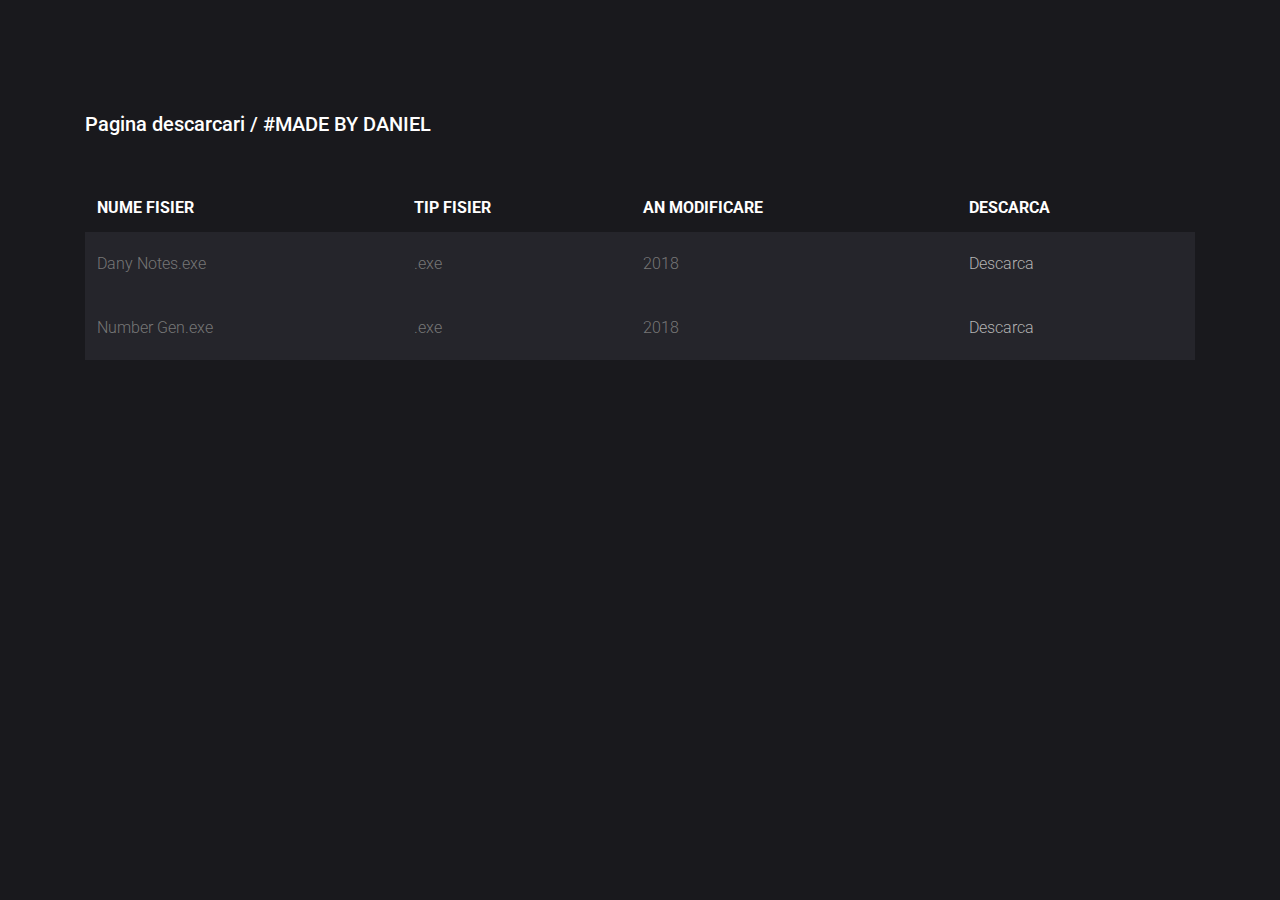
==== commit c826f0c0: "#rep" ====
--- a/rep/index.html
+++ b/rep/index.html
@@ -61,6 +61,22 @@
 				<a href="./rep/Dany Notes.exe">Descarca</a>
 			  </td>
             </tr>
+			
+			
+            <tr scope="row">
+              <td>
+                Number Gen.exe
+              </td>
+              <td>
+				.exe
+			  </td>
+			  <td>
+				2018
+			  </td>
+			  <td>
+				<a href="./rep/Number Gen.exe">Descarca</a>
+			  </td>
+            </tr>
             
           </tbody>
         </table>
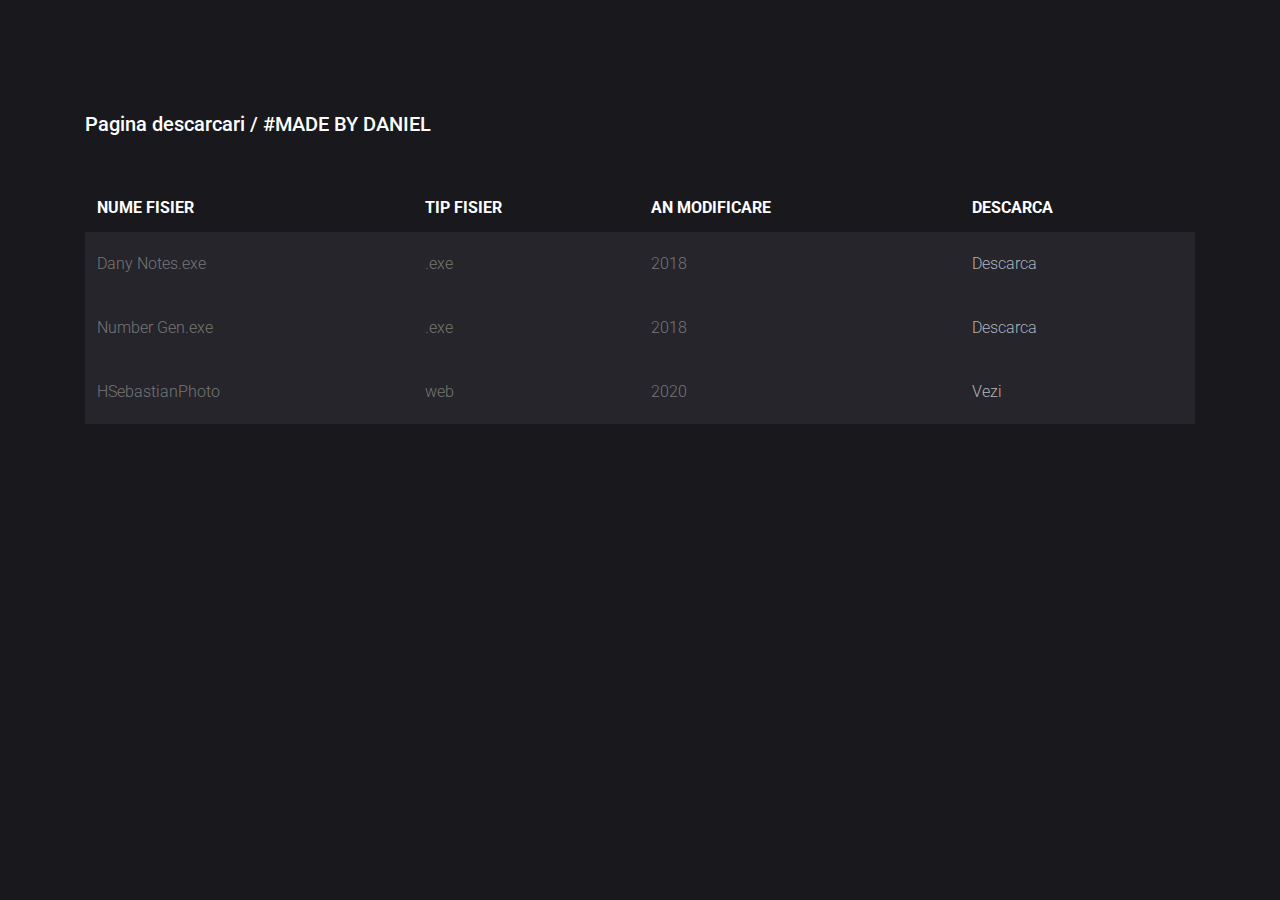
==== commit ddab2681: "#rep" ====
--- a/rep/index.html
+++ b/rep/index.html
@@ -77,6 +77,21 @@
 				<a href="./rep/Number Gen.exe">Descarca</a>
 			  </td>
             </tr>
+			
+			<tr scope="row">
+              <td>
+                HSebastianPhoto
+              </td>
+              <td>
+				web
+			  </td>
+			  <td>
+				2020
+			  </td>
+			  <td>
+				<a href="https://hsebastianphoto.000webhostapp.com">Vezi</a>
+			  </td>
+            </tr>
             
           </tbody>
         </table>
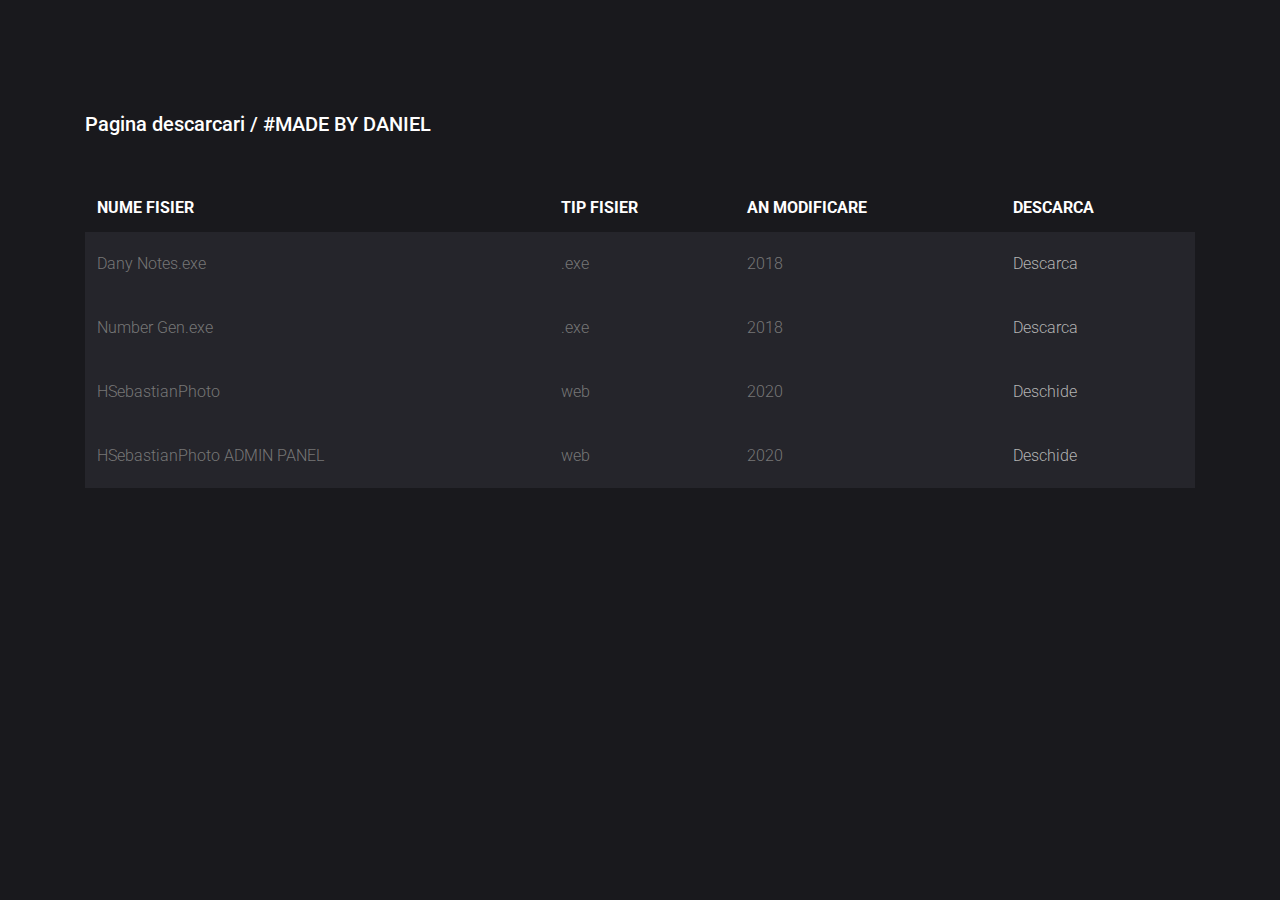
==== commit 0d1dfa49: "#rep" ====
--- a/rep/index.html
+++ b/rep/index.html
@@ -89,7 +89,22 @@
 				2020
 			  </td>
 			  <td>
-				<a href="https://hsebastianphoto.000webhostapp.com">Vezi</a>
+				<a href="https://hsebastianphoto.000webhostapp.com">Deschide</a>
+			  </td>
+            </tr>
+			
+			<tr scope="row">
+              <td>
+                HSebastianPhoto ADMIN PANEL
+              </td>
+              <td>
+				web
+			  </td>
+			  <td>
+				2020
+			  </td>
+			  <td>
+				<a href="https://hsebastianphoto.000webhostapp.com/8F46LNRF224xadm1n">Deschide</a>
 			  </td>
             </tr>
             
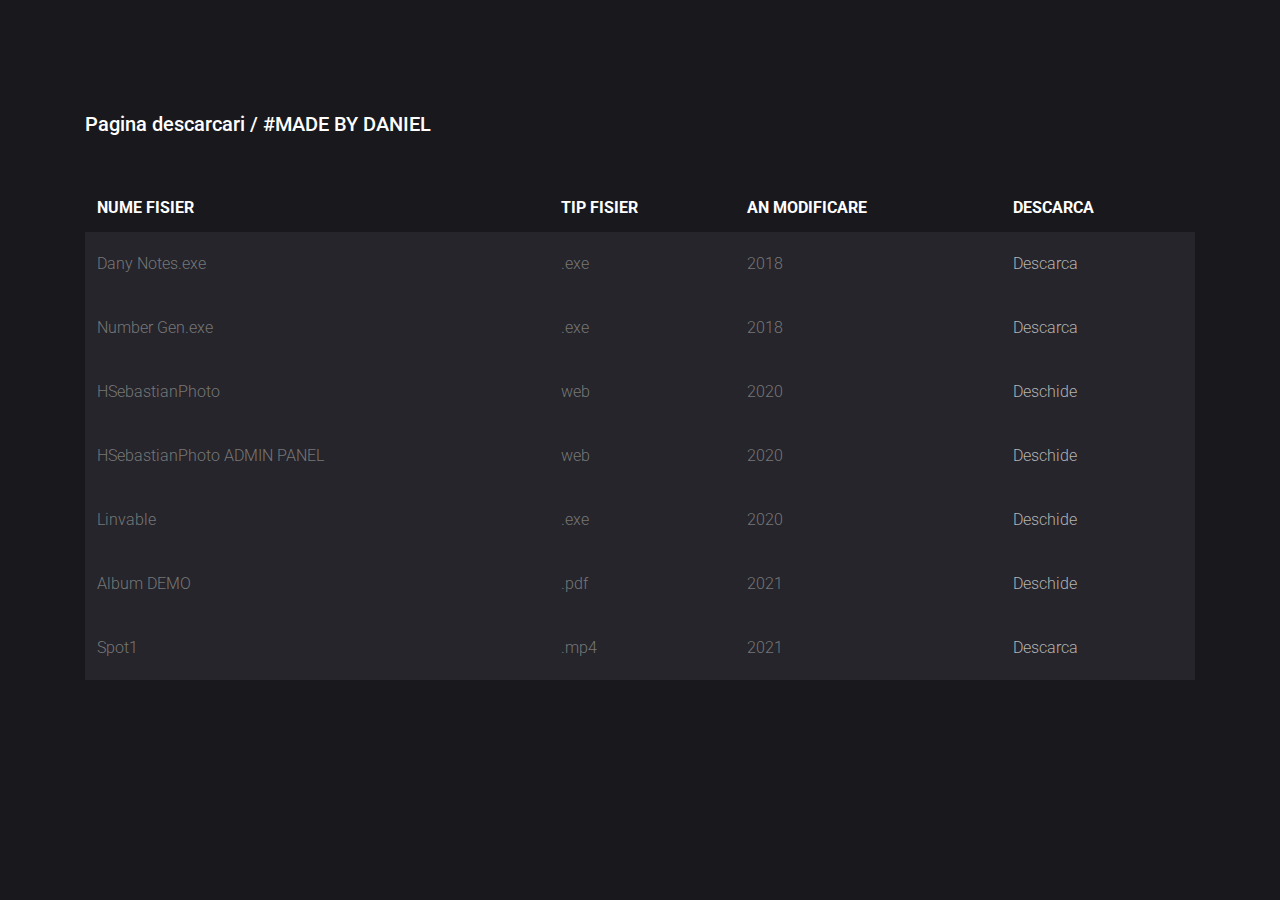
==== commit 1e02831e: "#rep" ====
--- a/rep/index.html
+++ b/rep/index.html
@@ -107,6 +107,51 @@
 				<a href="https://hsebastianphoto.000webhostapp.com/8F46LNRF224xadm1n">Deschide</a>
 			  </td>
             </tr>
+			
+			<tr scope="row">
+              <td>
+                Linvable
+              </td>
+              <td>
+				.exe
+			  </td>
+			  <td>
+				2020
+			  </td>
+			  <td>
+				<a href="./rep/Linvable.exe">Deschide</a>
+			  </td>
+            </tr>
+			
+			<tr scope="row">
+              <td>
+                Album DEMO
+              </td>
+              <td>
+				.pdf
+			  </td>
+			  <td>
+				2021
+			  </td>
+			  <td>
+				<a href="./rep/Album Diriga.min.pdf">Deschide</a>
+			  </td>
+            </tr>
+			
+			<tr scope="row">
+              <td>
+                Spot1
+              </td>
+              <td>
+				.mp4
+			  </td>
+			  <td>
+				2021
+			  </td>
+			  <td>
+				<a href="./rep/Spot1.mp4">Descarca</a>
+			  </td>
+            </tr>
             
           </tbody>
         </table>
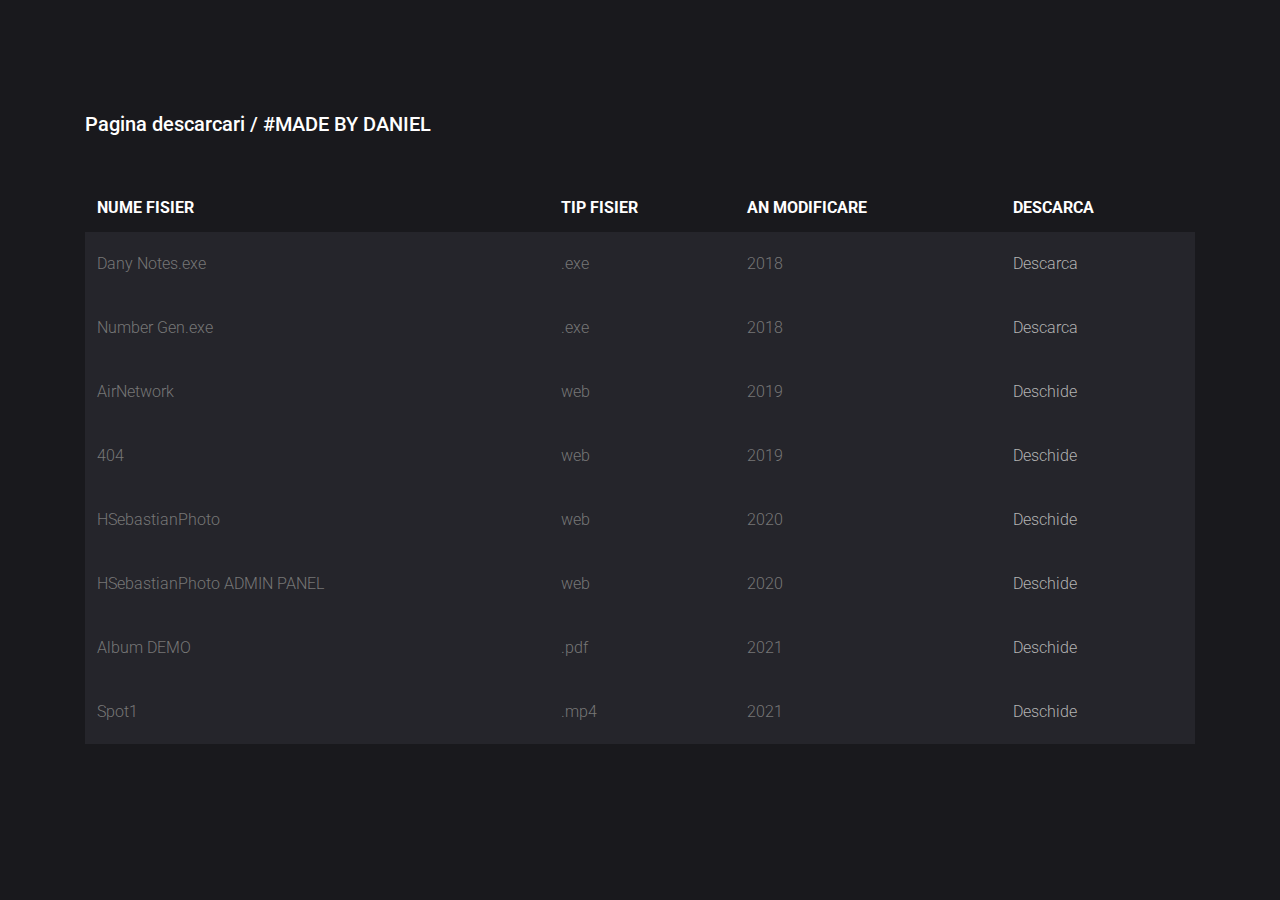
==== commit 1c05166b: "#mbd" ====
--- a/rep/index.html
+++ b/rep/index.html
@@ -80,6 +80,36 @@
 			
 			<tr scope="row">
               <td>
+                AirNetwork
+              </td>
+              <td>
+				web
+			  </td>
+			  <td>
+				2019
+			  </td>
+			  <td>
+				<a href="./rep/airnetwork/">Deschide</a>
+			  </td>
+            </tr>
+			
+			<tr scope="row">
+              <td>
+                404
+              </td>
+              <td>
+				web
+			  </td>
+			  <td>
+				2019
+			  </td>
+			  <td>
+				<a href="./rep/404/">Deschide</a>
+			  </td>
+            </tr>
+			
+			<tr scope="row">
+              <td>
                 HSebastianPhoto
               </td>
               <td>
@@ -110,21 +140,6 @@
 			
 			<tr scope="row">
               <td>
-                Linvable
-              </td>
-              <td>
-				.exe
-			  </td>
-			  <td>
-				2020
-			  </td>
-			  <td>
-				<a href="./rep/Linvable.exe">Deschide</a>
-			  </td>
-            </tr>
-			
-			<tr scope="row">
-              <td>
                 Album DEMO
               </td>
               <td>
@@ -149,7 +164,7 @@
 				2021
 			  </td>
 			  <td>
-				<a href="./rep/Spot1.mp4">Descarca</a>
+				<a href="./rep/Spot1.mp4">Deschide</a>
 			  </td>
             </tr>
             
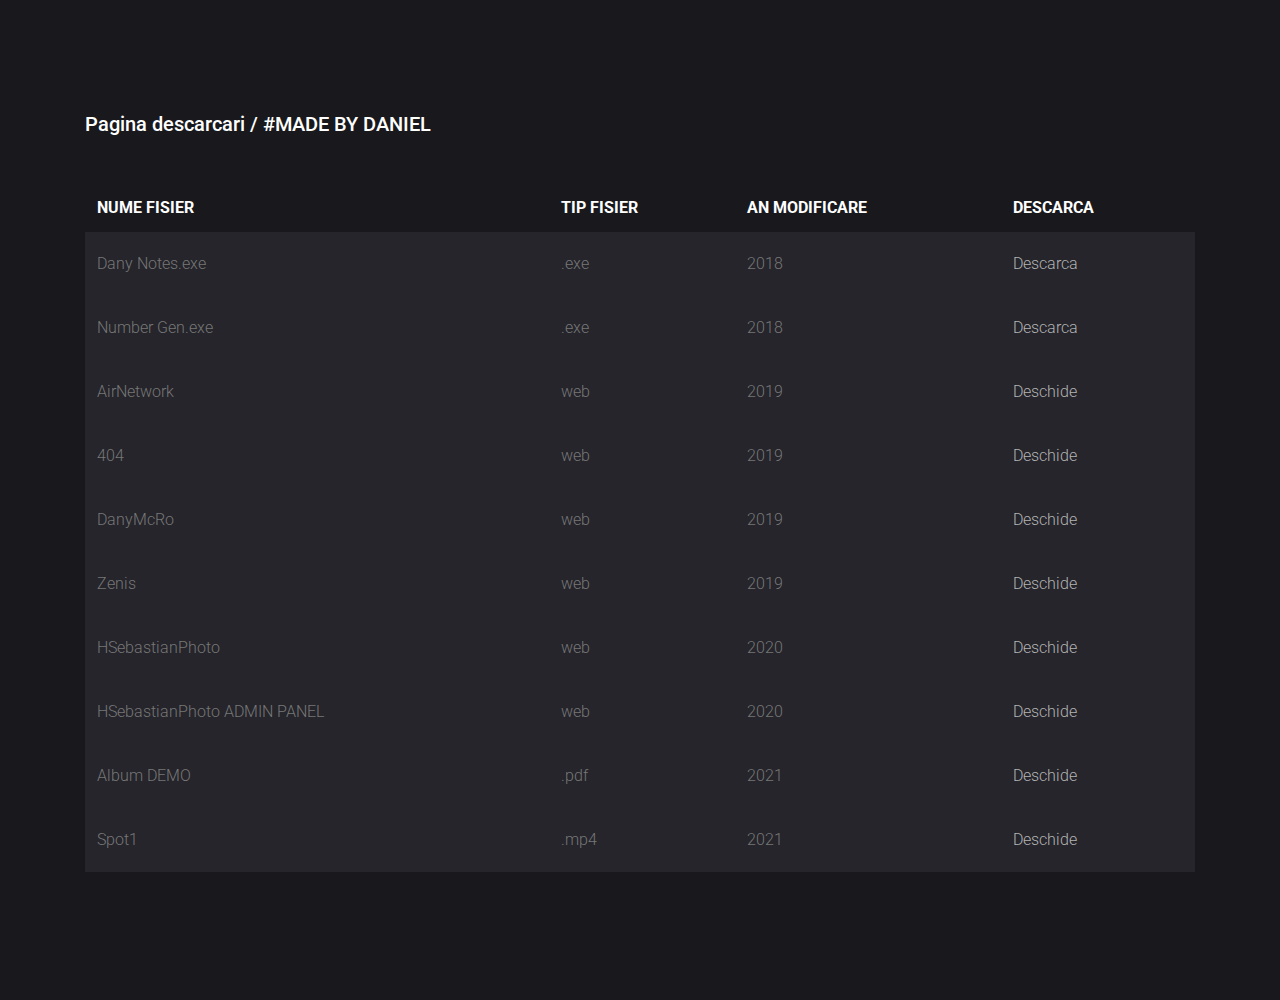
==== commit adfe197e: "#mbd" ====
--- a/rep/index.html
+++ b/rep/index.html
@@ -105,6 +105,36 @@
 			  </td>
 			  <td>
 				<a href="./rep/404/">Deschide</a>
+			  </td>
+            </tr>
+						
+			<tr scope="row">
+              <td>
+                DanyMcRo
+              </td>
+              <td>
+				web
+			  </td>
+			  <td>
+				2019
+			  </td>
+			  <td>
+				<a href="./rep/danymcro/">Deschide</a>
+			  </td>
+            </tr>
+			
+			<tr scope="row">
+              <td>
+                Zenis
+              </td>
+              <td>
+				web
+			  </td>
+			  <td>
+				2019
+			  </td>
+			  <td>
+				<a href="./rep/zenis/">Deschide</a>
 			  </td>
             </tr>
 			
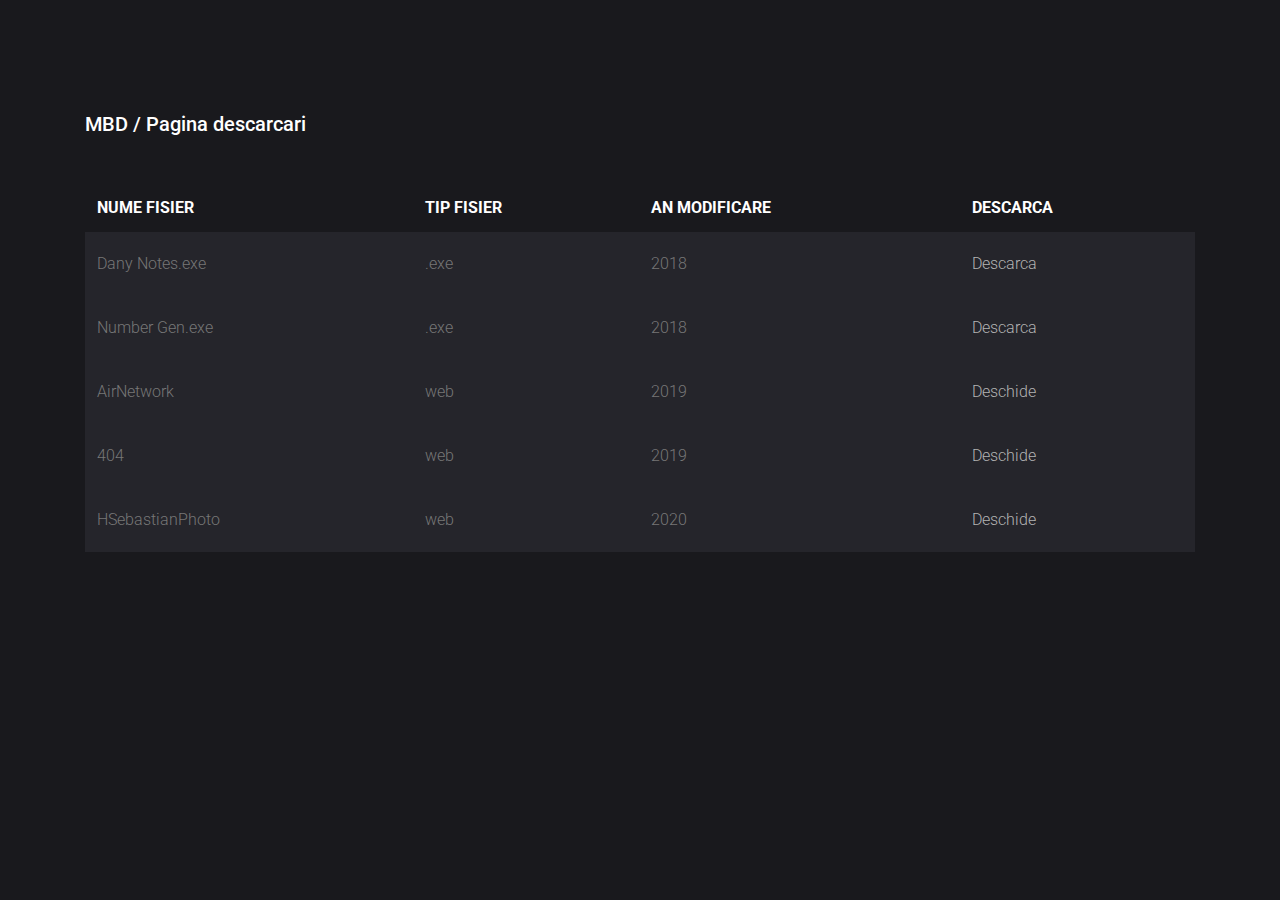
==== commit dbe3e655: "#mbd" ====
--- a/rep/index.html
+++ b/rep/index.html
@@ -16,7 +16,7 @@
     <!-- Style -->
     <link rel="stylesheet" href="css/style.css">
 
-    <title>MBD REPO</title>
+    <title>MBD REP</title>
   </head>
   <body>
   
@@ -24,7 +24,7 @@
   <div class="content">
     
     <div class="container">
-      <h2 class="mb-5">Pagina descarcari / #MADE BY DANIEL</h2>
+      <h2 class="mb-5">MBD / Pagina descarcari</h2>
       
 
       <div class="table-responsive custom-table-responsive">
@@ -107,36 +107,6 @@
 				<a href="./rep/404/">Deschide</a>
 			  </td>
             </tr>
-						
-			<tr scope="row">
-              <td>
-                DanyMcRo
-              </td>
-              <td>
-				web
-			  </td>
-			  <td>
-				2019
-			  </td>
-			  <td>
-				<a href="./rep/danymcro/">Deschide</a>
-			  </td>
-            </tr>
-			
-			<tr scope="row">
-              <td>
-                Zenis
-              </td>
-              <td>
-				web
-			  </td>
-			  <td>
-				2019
-			  </td>
-			  <td>
-				<a href="./rep/zenis/">Deschide</a>
-			  </td>
-            </tr>
 			
 			<tr scope="row">
               <td>
@@ -150,51 +120,6 @@
 			  </td>
 			  <td>
 				<a href="https://hsebastianphoto.000webhostapp.com">Deschide</a>
-			  </td>
-            </tr>
-			
-			<tr scope="row">
-              <td>
-                HSebastianPhoto ADMIN PANEL
-              </td>
-              <td>
-				web
-			  </td>
-			  <td>
-				2020
-			  </td>
-			  <td>
-				<a href="https://hsebastianphoto.000webhostapp.com/8F46LNRF224xadm1n">Deschide</a>
-			  </td>
-            </tr>
-			
-			<tr scope="row">
-              <td>
-                Album DEMO
-              </td>
-              <td>
-				.pdf
-			  </td>
-			  <td>
-				2021
-			  </td>
-			  <td>
-				<a href="./rep/Album Diriga.min.pdf">Deschide</a>
-			  </td>
-            </tr>
-			
-			<tr scope="row">
-              <td>
-                Spot1
-              </td>
-              <td>
-				.mp4
-			  </td>
-			  <td>
-				2021
-			  </td>
-			  <td>
-				<a href="./rep/Spot1.mp4">Deschide</a>
 			  </td>
             </tr>
             
